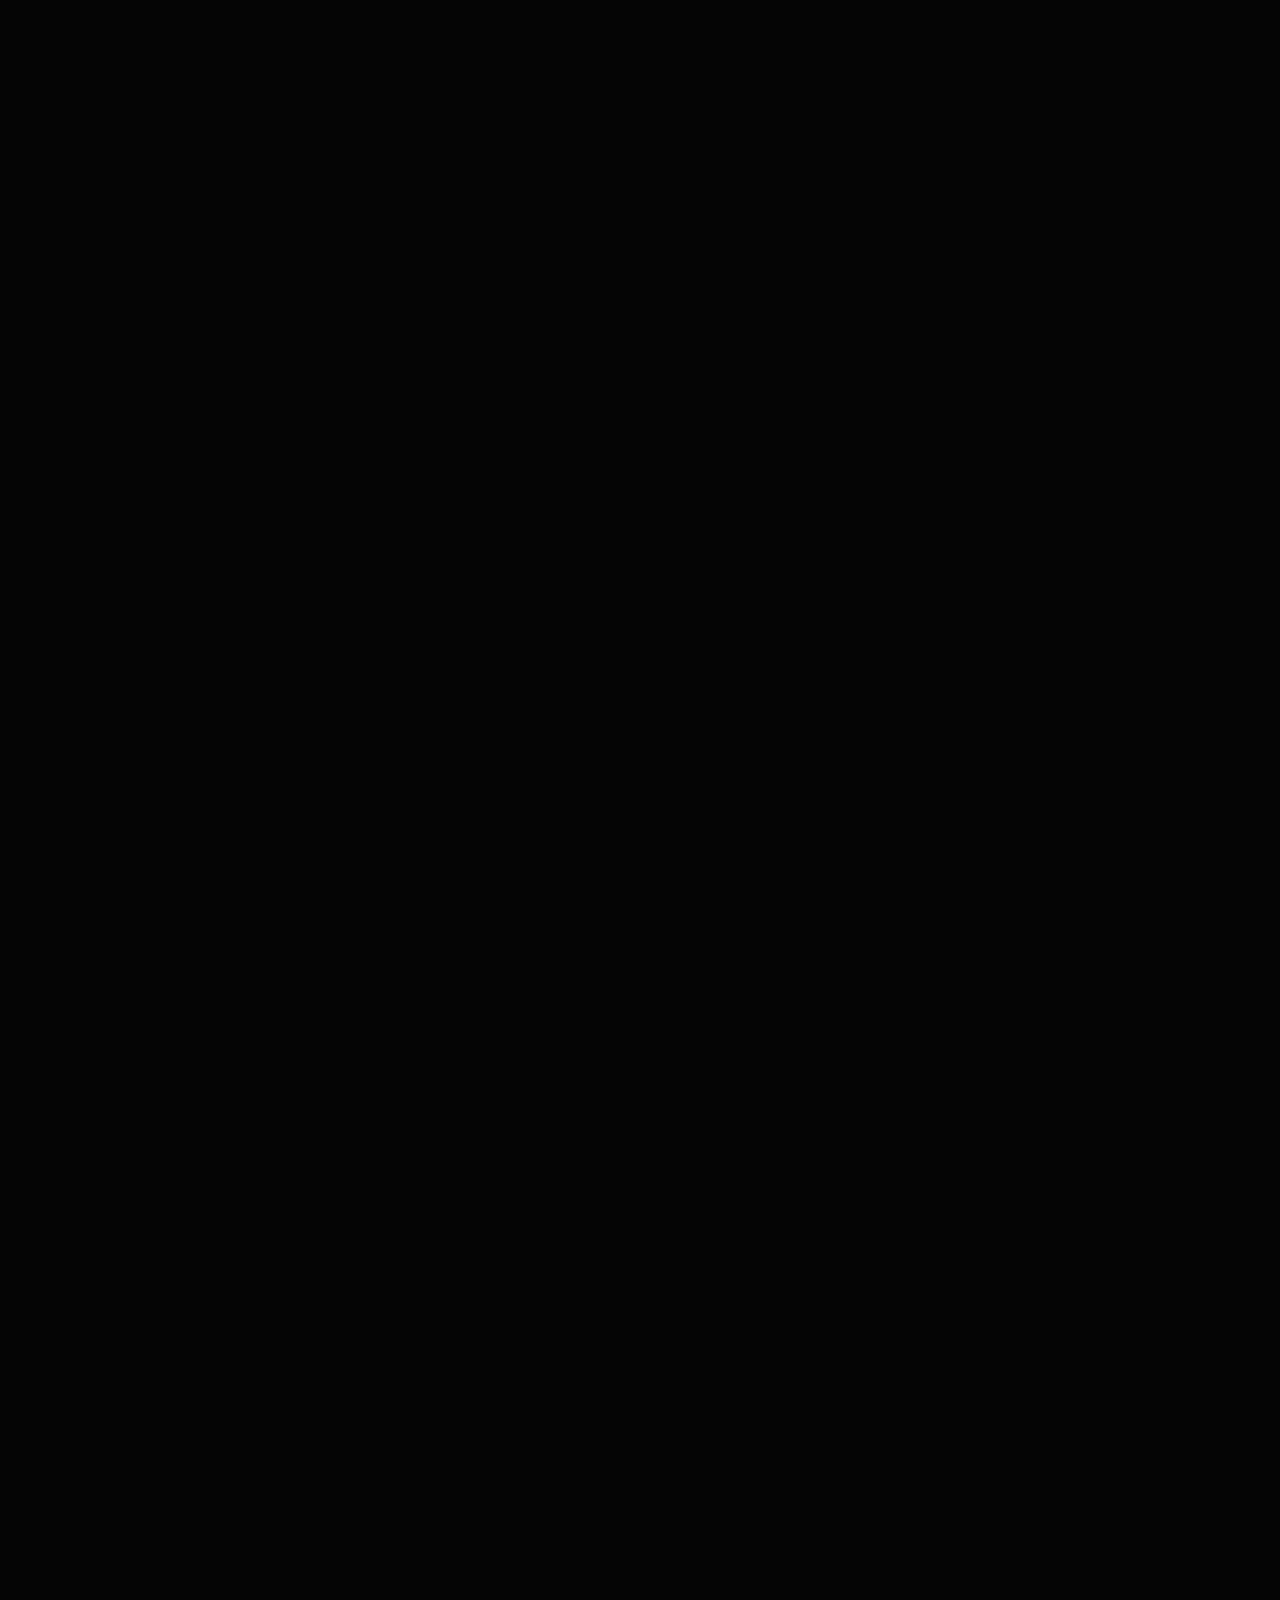
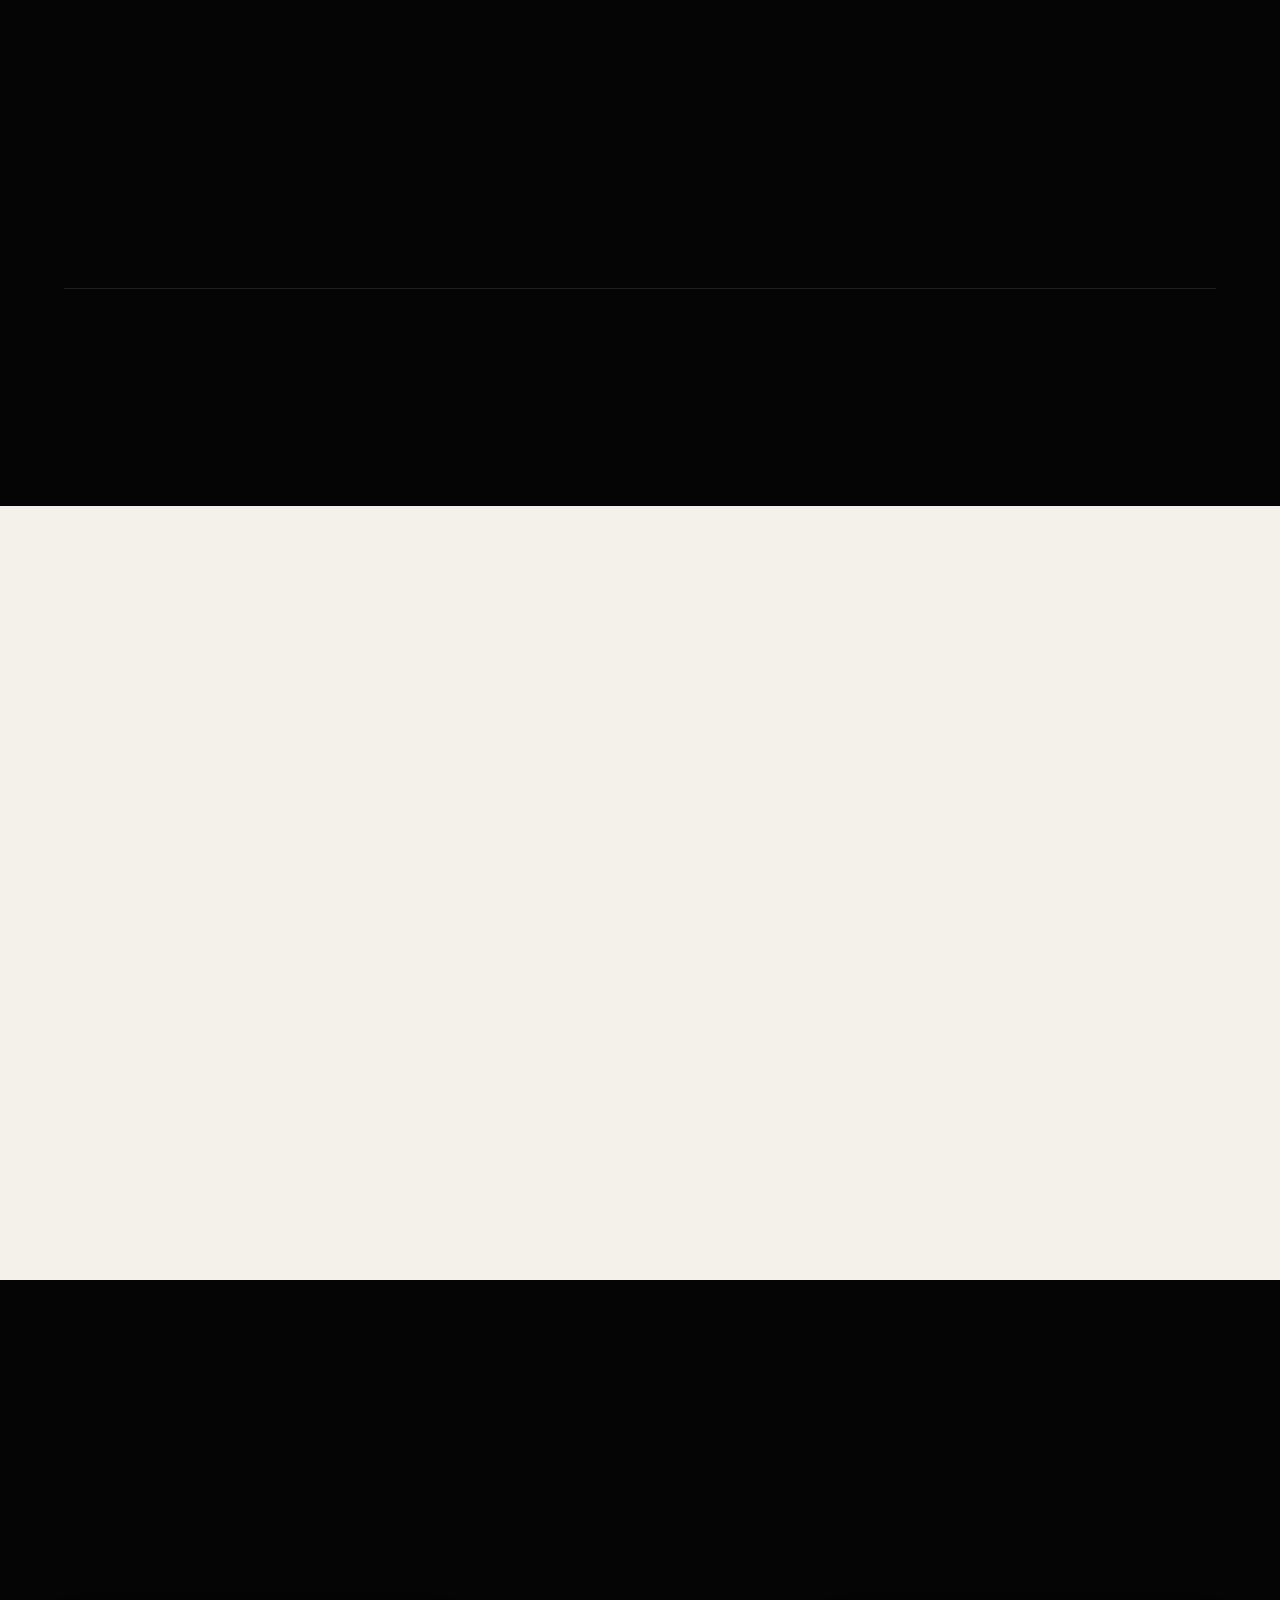
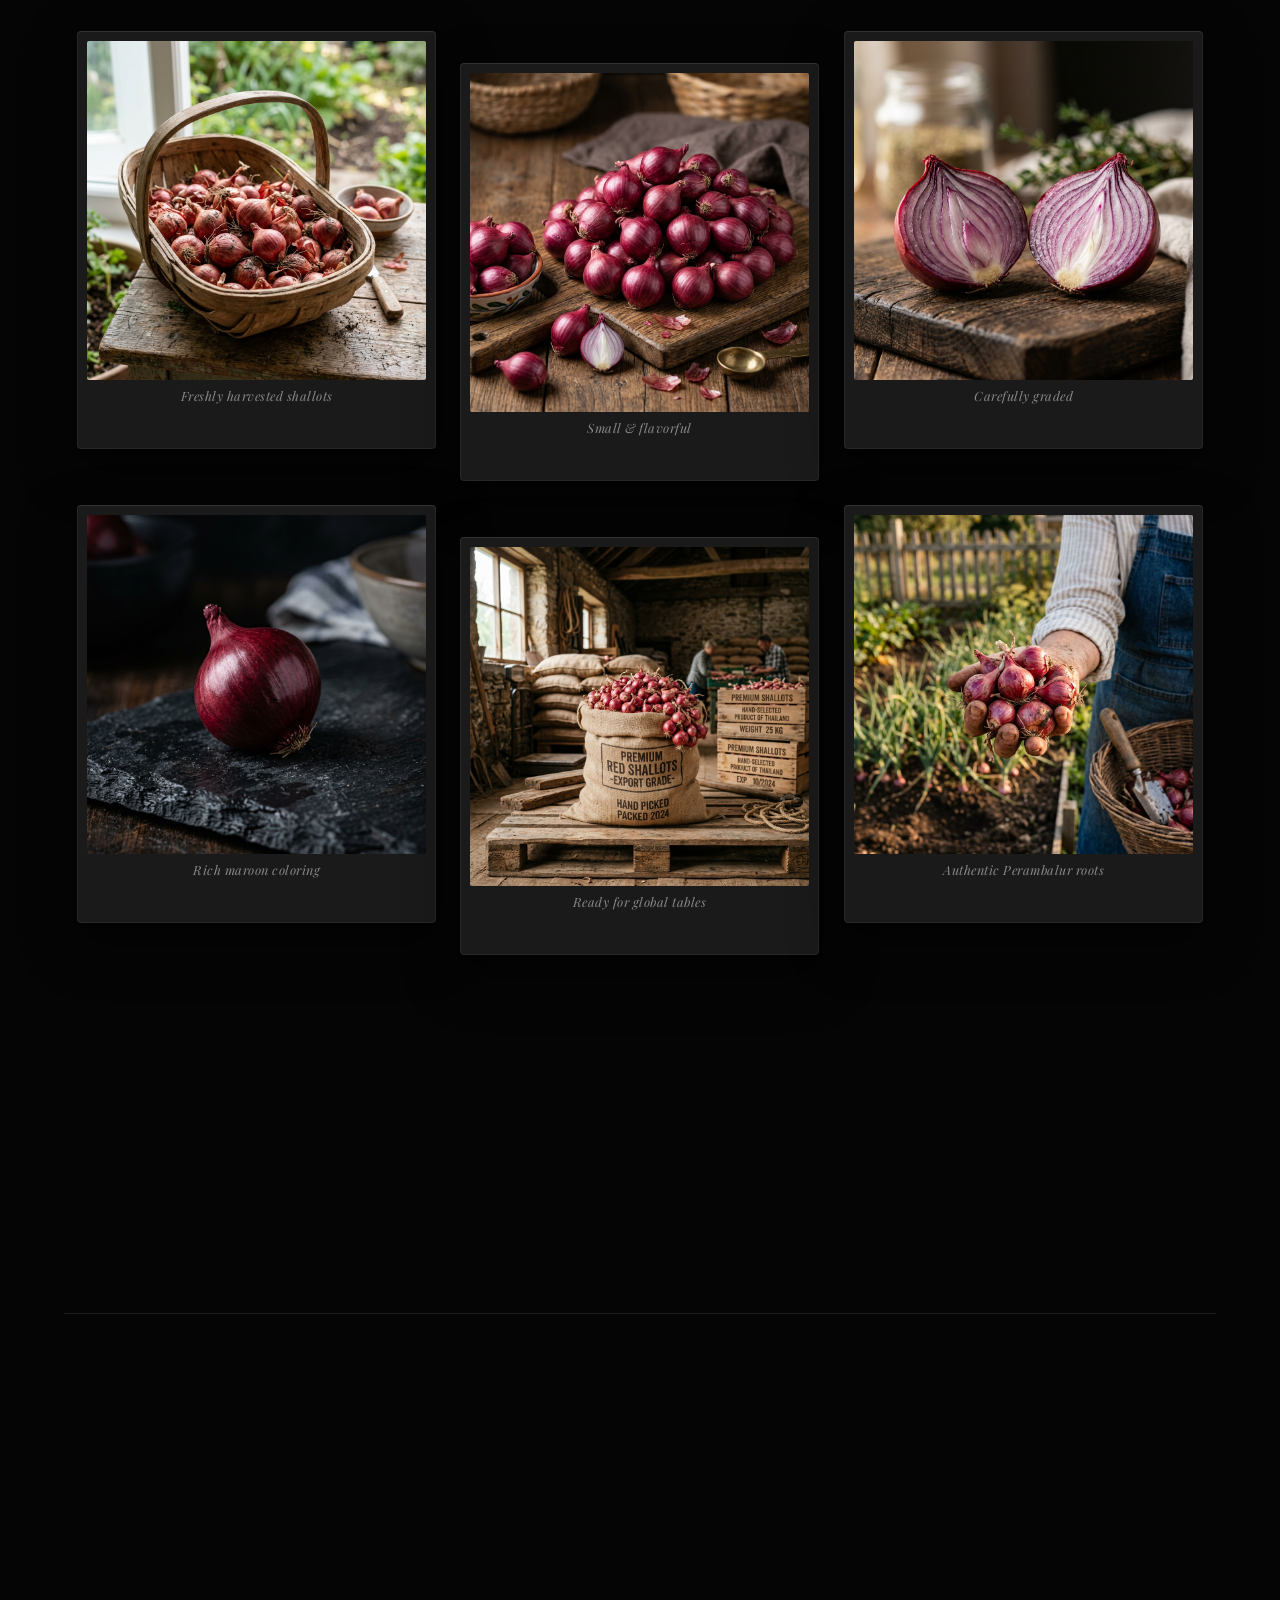
==== index.html @ 64f45d32 "Hero: scroll-triggered text-to-logo transition with sticky section" ====
<!DOCTYPE html>
<html lang="en">
<head>
    <meta charset="UTF-8">
    <meta name="viewport" content="width=device-width, initial-scale=1.0, maximum-scale=1.0, user-scalable=no">
    <title>MRS Onion & Co | Premium Indian Shallots</title>
    <meta name="description" content="MRS Onion & Co — GI Tagged Perambalur Shallots. Premium export-quality Indian shallots since 1988. Serving Singapore, Sri Lanka, USA & Canada.">

    <!-- Fonts -->
    <link rel="preconnect" href="https://fonts.googleapis.com">
    <link rel="preconnect" href="https://fonts.gstatic.com" crossorigin>
    <link href="https://fonts.googleapis.com/css2?family=Inter:wght@200;300;400;500;700;800&family=Playfair+Display:ital,wght@1,500&display=swap" rel="stylesheet">

    <!-- Stylesheet -->
    <link rel="stylesheet" href="style.css">
</head>
<body>

    <!-- ════════════════════════════════════════════
         FILM GRAIN OVERLAY
         ════════════════════════════════════════════ -->
    <div class="grain-overlay" aria-hidden="true"></div>

    <!-- ════════════════════════════════════════════
         LOADER
         ════════════════════════════════════════════ -->
    <div class="loader" id="loader">
        <div class="loader-brand">
            <div class="loader-text">
                <span>M</span><span>R</span><span>S</span><span>.</span>
            </div>
            <div class="loader-sub">Since 1988</div>
        </div>
    </div>

    <!-- ════════════════════════════════════════════
         NAVIGATION
         ════════════════════════════════════════════ -->
    <nav class="navbar" id="navbar">
        <div class="nav-logo">
            <img src="mrsonion logo.png" alt="MRS Onion & Co. Logo" class="nav-logo-img" width="90" height="90" fetchpriority="high">
        </div>
        <div class="nav-links">
            <a href="#process" class="nav-link">Process</a>
            <a href="#export" class="nav-link">Export</a>
            <a href="https://wa.me/919551545786?text=Hi%20MRS%20Onion%20%26%20Co%2C%20I'm%20interested%20in%20your%20premium%20shallots." target="_blank" class="nav-link">Contact</a>
        </div>
    </nav>

    <!-- ════════════════════════════════════════════
         HERO — STATIC WITH SCROLL LOGO REVEAL
         ════════════════════════════════════════════ -->
    <section class="hero-section" id="hero">
        <div class="hero-sticky">
            <div class="hero-bg">
                <img src="sorted_shallots_1780914150598.png" alt="Premium Perambalur Shallots" class="hero-bg-img">
            </div>
            <div class="hero-overlay"></div>

            <!-- Text content (fades out on scroll) -->
            <div class="hero-content">
                <div class="premium-badge">✦ GI Tagged Certified</div>
                <h1 class="huge-text hero-title">MRS Onion<br>& Co.</h1>
                <div class="hero-since">Since 1988</div>
                <p class="hero-tagline">Premium Export-Quality Perambalur Shallots</p>
            </div>

            <!-- Logo (fades in on scroll) -->
            <div class="hero-logo-center">
                <img src="mrsonion logo.png" alt="MRS Onion & Co. Logo" class="hero-logo-big">
            </div>

            <div class="scroll-indicator">
                <span class="scroll-indicator-text">Scroll</span>
                <div class="scroll-indicator-line"></div>
            </div>
        </div>
    </section>

    <!-- ════════════════════════════════════════════
         QUALITY & ORIGIN
         ════════════════════════════════════════════ -->
    <section class="section quality-section">
        <div class="reveal-text">
            <h2 class="title-large">Authenticity<br>You Can Trust.</h2>
        </div>

        <div class="process-list">
            <div class="process-step reveal-text">
                <span>GI Tagged</span>
                <h3>Perambalur Shallots</h3>
                <p>Geographical Indication Certified, ensuring the absolute highest regional authenticity.</p>
            </div>
            <div class="process-step reveal-text">
                <span>Direct</span>
                <h3>Authentic Farms</h3>
                <p>Procured straight from heritage-rich agricultural lands with zero intermediaries.</p>
            </div>
            <div class="process-step reveal-text">
                <span>Natural</span>
                <h3>Consistent Quality</h3>
                <p>Cultivated with natural integrity to deliver unwavering, export-grade perfection.</p>
            </div>
        </div>
    </section>

    <!-- ════════════════════════════════════════════
         STORY
         ════════════════════════════════════════════ -->
    <section class="section story-section">
        <div class="story-content">
            <h2 class="title-large reveal-text">Legacy of<br>Purity.</h2>
            <p class="text-body reveal-text">
                Agriculture is our heritage. Sourcing directly from the rich soils of Perambalur, we've established an uncompromising standard for small Indian shallots. No shortcuts, just pure, consistent quality cultivated over generations and perfected for the global market.
            </p>
        </div>
        <div class="story-media reveal-img">
            <img src="https://mrsonion.netlify.app/farm_origin.png" alt="Perambalur Farm Origins" class="parallax-inner" loading="lazy" width="800" height="500">
        </div>
    </section>

    <!-- ════════════════════════════════════════════
         ONION ALBUM GALLERY
         ════════════════════════════════════════════ -->
    <section id="gallery" class="album-gallery-section">
        <div class="album-gallery-header reveal-text">
            <h2 class="title-large">The Onion,<br>Up Close.</h2>
            <p class="text-body">Straight from the fields of Perambalur.</p>
        </div>

        <div class="album-grid">
            <div class="album-card" data-rotate="-6">
                <div class="album-inner">
                    <div class="album-photo-wrap">
                        <img src="fresh_shallots_1780914136486.png" alt="Fresh shallots close up" loading="lazy">
                    </div>
                    <div class="album-caption">Freshly harvested shallots</div>
                </div>
            </div>
            <div class="album-card" data-rotate="4">
                <div class="album-inner">
                    <div class="album-photo-wrap">
                        <img src="sorted_shallots_1780914150598.png" alt="Small red onions" loading="lazy">
                    </div>
                    <div class="album-caption">Small & flavorful</div>
                </div>
            </div>
            <div class="album-card" data-rotate="-3">
                <div class="album-inner">
                    <div class="album-photo-wrap">
                        <img src="shallot_layers_1780914162729.png" alt="Shallots sorted" loading="lazy">
                    </div>
                    <div class="album-caption">Carefully graded</div>
                </div>
            </div>
            <div class="album-card" data-rotate="5">
                <div class="album-inner">
                    <div class="album-photo-wrap">
                        <img src="pearl_onion_1780914174921.png" alt="Pearl onions" loading="lazy">
                    </div>
                    <div class="album-caption">Rich maroon coloring</div>
                </div>
            </div>
            <div class="album-card" data-rotate="-5">
                <div class="album-inner">
                    <div class="album-photo-wrap">
                        <img src="shallots_sack_1780914188273.png" alt="Export shallots" loading="lazy">
                    </div>
                    <div class="album-caption">Ready for global tables</div>
                </div>
            </div>
            <div class="album-card" data-rotate="3">
                <div class="album-inner">
                    <div class="album-photo-wrap">
                        <img src="authentic_shallots_1780914200815.png" alt="Authentic Perambalur shallots" loading="lazy">
                    </div>
                    <div class="album-caption">Authentic Perambalur roots</div>
                </div>
            </div>
        </div>
    </section>


    <!-- ════════════════════════════════════════════
         THE PROCESS
         ════════════════════════════════════════════ -->
    <section id="process" class="section process-section">
        <div class="reveal-text">
            <h2 class="title-large">The Process.</h2>
            <p class="text-body">From native soil to global distribution.</p>
        </div>

        <div class="process-list">
            <div class="process-step reveal-text">
                <span>01</span>
                <h3>Cultivation</h3>
                <p>Grown organically using traditional farming techniques in the fertile fields of Perambalur, ensuring rich flavor.</p>
            </div>
            <div class="process-step reveal-text">
                <span>02</span>
                <h3>Selection</h3>
                <p>Meticulously hand-picked and sorted to guarantee uniform sizing, deep maroon coloring, and ideal texture.</p>
            </div>
            <div class="process-step reveal-text">
                <span>03</span>
                <h3>Packaging</h3>
                <p>Carefully packed in export-grade mesh enclosures under strict quality control to maintain absolute freshness.</p>
            </div>
            <div class="process-step reveal-text">
                <span>04</span>
                <h3>Distribution</h3>
                <p>Exported through optimized supply chains via Chennai to premier markets across the globe.</p>
            </div>
        </div>
    </section>

    <!-- ════════════════════════════════════════════
         PRODUCT SHOWCASE
         ════════════════════════════════════════════ -->
    <section class="section product-section">
        <div class="reveal-text">
            <h2 class="title-large">Unrivaled<br>Selection.</h2>
        </div>

        <div class="product-grid">
            <div class="product-card reveal-img">
                <img src="https://mrsonion.netlify.app/product_onions.png" alt="Premium Shallots" class="parallax-inner" loading="lazy" width="800" height="1000">
                <div class="product-label">Rich Color</div>
            </div>
            <div class="product-card reveal-img">
                <img src="https://mrsonion.netlify.app/onion_overhead.png" alt="Perfect Shape" class="parallax-inner" loading="lazy" width="800" height="1000">
                <div class="product-label">Consistent Size</div>
            </div>
        </div>
    </section>

    <!-- ════════════════════════════════════════════
         PHILOSOPHY — HANDWRITING REVEAL
         ════════════════════════════════════════════ -->
    <section class="philosophy-section" id="philosophy-section">
        <div class="handwrite-container">
            <div class="handwrite-line">
                <span class="hw-word">"Excellence</span>
                <span class="hw-word">is</span>
                <span class="hw-word">not</span>
                <span class="hw-word">an</span>
                <span class="hw-word">act,</span>
            </div>
            <div class="handwrite-line">
                <span class="hw-word">but</span>
                <span class="hw-word">a</span>
                <span class="hw-word">harvest.</span>
            </div>
            <div class="handwrite-line">
                <span class="hw-word">Quality</span>
                <span class="hw-word">strictly</span>
                <span class="hw-word">begins</span>
            </div>
            <div class="handwrite-line">
                <span class="hw-word">at</span>
                <span class="hw-word">the</span>
                <span class="hw-word">root."</span>
            </div>
        </div>
    </section>

    <!-- ════════════════════════════════════════════
         SERVICES & DISTRIBUTION
         ════════════════════════════════════════════ -->
    <section class="section">
        <div class="reveal-text">
            <h2 class="title-large">Serving<br>Across Markets.</h2>
        </div>

        <div class="services-grid">
            <div class="service-card reveal-text">
                <h3>Export Quality Supply</h3>
            </div>
            <div class="service-card reveal-text">
                <h3>Domestic Distribution</h3>
            </div>
            <div class="service-card reveal-text">
                <h3>Supermarkets & Retail Chains</h3>
            </div>
            <div class="service-card reveal-text">
                <h3>Catering & Bulk Supply</h3>
            </div>
            <div class="service-card reveal-text">
                <h3>Home Delivery Services</h3>
            </div>
        </div>
    </section>

    <!-- ════════════════════════════════════════════
         PACKAGING & EXPORT
         ════════════════════════════════════════════ -->
    <section class="section packaging-section">
        <div class="packaging-container">
            <div class="packaging-media reveal-img">
                <div style="aspect-ratio: 4/5; overflow: hidden; border-radius: 8px;">
                    <img src="https://mrsonion.netlify.app/sack_top_view.png" alt="Export Packaging" style="width: 100%; height: 110%; object-fit: cover; transition: transform 1.5s ease;" class="parallax-inner" loading="lazy" width="800" height="1000">
                </div>
            </div>
            <div class="packaging-content">
                <h2 class="title-large reveal-text" style="margin-bottom: 3rem;">Designed for<br>Global Standards.</h2>
                <div class="packaging-list">
                    <div class="packaging-feature reveal-text">
                        <h3>Custom Packaging Solutions</h3>
                        <p>The onions can be customized, custom packed and graded according to the buyer's unique requirements, ensuring maximum satisfaction across all retail spaces.</p>
                    </div>
                    <div class="packaging-feature reveal-text">
                        <h3>Export-Ready Handling</h3>
                        <p>Specialized logistics and superior mesh enclosures preparing our shallots for pristine international transit.</p>
                    </div>
                    <div class="packaging-feature reveal-text">
                        <h3>Quality Preservation</h3>
                        <p>Climate-controlled routing and rigid grading preserves the intense flavor and absolute freshness at every single stage.</p>
                    </div>
                </div>
            </div>
        </div>
    </section>

    <!-- ════════════════════════════════════════════
         GLOBAL PRESENCE (Export)
         ════════════════════════════════════════════ -->
    <section id="export" class="section export-section">
        <div class="reveal-text">
            <h2 class="title-large">Exporting<br>Excellence.</h2>
        </div>

        <div class="destinations-list">
            <div class="destination-item reveal-text">
                Singapore <span>01.</span>
            </div>
            <div class="destination-item reveal-text">
                Sri Lanka <span>02.</span>
            </div>
            <div class="destination-item reveal-text">
                USA <span>03.</span>
            </div>
            <div class="destination-item reveal-text">
                Canada <span>04.</span>
            </div>
        </div>
    </section>

    <!-- ════════════════════════════════════════════
         CONTACT & FOOTER
         ════════════════════════════════════════════ -->
    <footer id="contact" class="footer-section">
        <div class="contact-grid">
            <div class="contact-col reveal-text">
                <div class="contact-col-title">Headquarters</div>
                <div class="contact-detail">1/309, East street,</div>
                <div class="contact-detail">Nattarmangalam post,</div>
                <div class="contact-detail">Perambalur 621104</div>
                <a href="https://www.google.com/maps/search/?api=1&query=1%2F309+East+Street+Nattarmangalam+Perambalur+621104+Tamil+Nadu" target="_blank" class="btn-location">
                    <svg viewBox="0 0 24 24" fill="none" stroke="currentColor" stroke-width="2" stroke-linecap="round" stroke-linejoin="round">
                        <path d="M12 2C8.13 2 5 5.13 5 9c0 5.25 7 13 7 13s7-7.75 7-13c0-3.87-3.13-7-7-7z"/>
                        <circle cx="12" cy="9" r="2.5"/>
                    </svg>
                    View on Google Maps
                </a>
            </div>

            <div class="contact-col reveal-text">
                <div class="contact-col-title">Direct Contact</div>
                <div class="contact-detail">
                    <a href="mailto:mrshanmugaraj8@gmail.com" class="contact-link">mrshanmugaraj8@gmail.com</a>
                </div>

                <div class="contact-form">
                    <input type="text" id="waName" placeholder="Customer Name" class="contact-input">
                    <input type="text" id="waPhone" placeholder="Phone Number" class="contact-input">
                    <input type="text" id="waAddress" placeholder="Address" class="contact-input">
                    <textarea id="waDesc" placeholder="Description of Requirements" class="contact-input" style="min-height: 100px; resize: vertical;"></textarea>

                    <button onclick="sendToWhatsapp()" class="btn-whatsapp">
                        <svg viewBox="0 0 24 24">
                            <path d="M17.472 14.382c-.297-.149-1.758-.867-2.03-.967-.273-.099-.471-.148-.67.15-.197.297-.767.966-.94 1.164-.173.199-.347.223-.644.075-.297-.15-1.255-.463-2.39-1.475-.883-.788-1.48-1.761-1.653-2.059-.173-.297-.018-.458.13-.606.134-.133.298-.347.446-.52.149-.174.198-.298.298-.497.099-.198.05-.371-.025-.52-.075-.149-.669-1.612-.916-2.207-.242-.579-.487-.5-.669-.51a12.8 12.8 0 0 0-.57-.01c-.198 0-.52.074-.792.372-.272.297-1.04 1.016-1.04 2.479 0 1.462 1.065 2.875 1.213 3.074.149.198 2.096 3.2 5.077 4.487.709.306 1.262.489 1.694.625.712.227 1.36.195 1.871.118.571-.085 1.758-.719 2.006-1.413.248-.694.248-1.289.173-1.413-.074-.124-.272-.198-.57-.347m-5.421 7.403h-.004a9.87 9.87 0 0 1-5.031-1.378l-.361-.214-3.741.982.998-3.648-.235-.374a9.86 9.86 0 0 1-1.51-5.26c.001-5.45 4.436-9.884 9.888-9.884 2.64 0 5.122 1.03 6.988 2.898a9.825 9.825 0 0 1 2.893 6.994c-.003 5.45-4.437 9.884-9.885 9.884m8.413-18.297A11.815 11.815 0 0 0 12.05 0C5.495 0 .16 5.335.157 11.892c0 2.096.547 4.142 1.588 5.945L.057 24l6.305-1.654a11.882 11.882 0 0 0 5.683 1.448h.005c6.554 0 11.89-5.335 11.893-11.893a11.821 11.821 0 0 0-3.48-8.413Z"/>
                        </svg>
                        Send Inquiry via WhatsApp
                    </button>
                </div>
            </div>
        </div>

        <div class="footer-bottom reveal-text">
            <div>&copy; 2026 MRS Onion & Co. All Rights Reserved.</div>
            <div>Built for the Global Market</div>
        </div>
    </footer>

    <!-- ════════════════════════════════════════════
         SCRIPTS — CDN Libraries + App Script
         ════════════════════════════════════════════ -->
    <!-- Lenis Smooth Scroll -->
    <script src="https://cdn.jsdelivr.net/npm/@studio-freight/lenis@1.0.39/dist/lenis.min.js"></script>
    <!-- GSAP Core + ScrollTrigger -->
    <script src="https://cdnjs.cloudflare.com/ajax/libs/gsap/3.12.5/gsap.min.js"></script>
    <script src="https://cdnjs.cloudflare.com/ajax/libs/gsap/3.12.5/ScrollTrigger.min.js"></script>
    <!-- App Script -->
    <script src="script.js"></script>

</body>
</html>
---- style.css ----
/* ═══════════════════════════════════════════════════════
   MRS Onion & Co. — Premium Scroll-Triggered Website
   ═══════════════════════════════════════════════════════ */

/* --- Design Tokens --- */
:root {
    --maroon: #2d0a0a;
    --black: #050505;
    --dark-gray: #111111;
    --beige: #f4f0ea;
    --gray: #888888;
    --gold: #d4af37;
    --gold-dim: rgba(212, 175, 55, 0.4);
    --gold-bg: rgba(212, 175, 55, 0.05);
    --white-5: rgba(255,255,255,0.05);
    --white-10: rgba(255,255,255,0.1);
}

/* ── Global Reset ── */
*, *::before, *::after {
    margin: 0;
    padding: 0;
    box-sizing: border-box;
}

html {
    height: auto;
}

html.lenis, html.lenis body {
    height: auto;
}

.lenis.lenis-smooth {
    scroll-behavior: auto !important;
}

.lenis.lenis-smooth [data-lenis-prevent] {
    overscroll-behavior: contain;
}

.lenis.lenis-stopped {
    overflow: hidden;
}

.lenis.lenis-scrolling iframe {
    pointer-events: none;
}

body {
    font-family: 'Inter', sans-serif;
    background-color: var(--black);
    color: var(--beige);
    line-height: 1.4;
    overflow-x: hidden;
    -webkit-font-smoothing: antialiased;
    -moz-osx-font-smoothing: grayscale;
}

a {
    color: inherit;
    text-decoration: none;
}

/* ═══════════════════════════════════════════════════════
   LOADER
   ═══════════════════════════════════════════════════════ */
.loader {
    position: fixed;
    inset: 0;
    background-color: var(--black);
    z-index: 10000;
    display: flex;
    flex-direction: column;
    align-items: center;
    justify-content: center;
    gap: 3rem;
}

.loader-brand {
    display: flex;
    flex-direction: column;
    align-items: center;
    gap: 0.5rem;
}

.loader-text {
    font-size: 2rem;
    font-weight: 800;
    letter-spacing: 8px;
    color: var(--beige);
    text-transform: uppercase;
    overflow: hidden;
}

.loader-text span {
    display: inline-block;
    transform: translateY(110%);
}

.loader-sub {
    font-family: 'Playfair Display', serif;
    font-style: italic;
    font-size: 1rem;
    color: var(--gold);
    letter-spacing: 2px;
    opacity: 0;
}

.loader-progress {
    display: flex;
    flex-direction: column;
    align-items: center;
    gap: 1rem;
    opacity: 0;
}

.loader-bar-track {
    width: 200px;
    height: 1px;
    background: var(--white-10);
    border-radius: 1px;
    overflow: hidden;
}

.loader-bar-fill {
    width: 0%;
    height: 100%;
    background: linear-gradient(90deg, var(--gold), var(--beige));
    border-radius: 1px;
    transition: width 0.15s ease;
}

.loader-percent {
    font-size: 0.7rem;
    letter-spacing: 4px;
    color: var(--gray);
    font-weight: 300;
    font-variant-numeric: tabular-nums;
}

/* ═══════════════════════════════════════════════════════
   NAVIGATION
   ═══════════════════════════════════════════════════════ */
.navbar {
    position: fixed;
    top: 0;
    left: 0;
    width: 100%;
    padding: 1.5rem 5vw;
    display: flex;
    flex-wrap: wrap;
    justify-content: space-between;
    align-items: center;
    gap: 1rem;
    z-index: 1000;
    color: #ffffff;
    transition: padding 0.5s ease;
}

.nav-logo {
    display: flex;
    flex-direction: row;
    flex-wrap: wrap;
    align-items: baseline;
    gap: 0.5rem;
    font-weight: 800;
    font-size: clamp(1.5rem, 6vw, 2.2rem);
    letter-spacing: 1px;
    text-transform: uppercase;
}

.nav-logo-sub {
    font-family: 'Playfair Display', serif;
    font-style: italic;
    color: var(--gold);
    font-size: clamp(1.2rem, 4.5vw, 1.8rem);
    font-weight: 600;
    text-transform: none;
    letter-spacing: 0;
}

.nav-links {
    display: flex;
    flex-wrap: wrap;
    gap: 1.5rem;
    mix-blend-mode: difference;
    color: #ffffff;
}

.nav-link {
    font-size: 0.75rem;
    font-weight: 500;
    text-decoration: none;
    color: inherit;
    letter-spacing: 1px;
    text-transform: uppercase;
    position: relative;
}

.nav-link::after {
    content: '';
    position: absolute;
    bottom: -4px;
    left: 0;
    width: 0;
    height: 1px;
    background: currentColor;
    transition: width 0.4s ease;
}

.nav-link:hover::after {
    width: 100%;
}

/* ═══════════════════════════════════════════════════════
   HERO SECTION — SCROLL LOGO REVEAL
   ═══════════════════════════════════════════════════════ */

/* Tall section gives scroll room for the transition */
.hero-section {
    position: relative;
    width: 100%;
    height: calc(100vh + 700px);
}

/* Sticky viewport — stays pinned while hero scrolls */
.hero-sticky {
    position: sticky;
    top: 0;
    width: 100%;
    height: 100vh;
    min-height: 600px;
    overflow: hidden;
    display: flex;
    align-items: center;
    justify-content: center;
}

.hero-bg {
    position: absolute;
    inset: 0;
    z-index: 0;
}

.hero-bg-img {
    width: 100%;
    height: 100%;
    object-fit: cover;
    object-position: center;
    filter: brightness(0.55) saturate(1.2);
    transform: scale(1.05);
}

.hero-overlay {
    position: absolute;
    inset: 0;
    z-index: 1;
    background: linear-gradient(
        160deg,
        rgba(5,5,5,0.55) 0%,
        rgba(5,5,5,0.25) 50%,
        rgba(5,5,5,0.75) 100%
    );
}

.hero-content {
    position: absolute;
    inset: 0;
    z-index: 2;
    display: flex;
    flex-direction: column;
    align-items: center;
    justify-content: center;
    text-align: center;
    gap: 1rem;
    padding: 2rem;
}

.hero-title {
    color: #ffffff;
    text-shadow: 0 4px 40px rgba(0,0,0,0.5);
    margin-top: 0.5rem;
}

.hero-since {
    font-family: 'Playfair Display', serif;
    font-style: italic;
    font-size: clamp(1.4rem, 4vw, 2.2rem);
    color: var(--gold);
    letter-spacing: 3px;
}

.hero-tagline {
    font-size: clamp(0.7rem, 2vw, 0.9rem);
    font-weight: 300;
    color: rgba(255,255,255,0.65);
    letter-spacing: 3px;
    text-transform: uppercase;
    margin-top: 0.25rem;
}

/* Logo — hidden initially, revealed on scroll */
.hero-logo-center {
    position: absolute;
    inset: 0;
    z-index: 3;
    display: flex;
    align-items: center;
    justify-content: center;
    pointer-events: none;
}

.hero-logo-big {
    width: clamp(180px, 28vw, 300px);
    height: auto;
    object-fit: contain;
    filter: drop-shadow(0 0 60px rgba(212,175,55,0.45))
            drop-shadow(0 0 20px rgba(0,0,0,0.6));
}

/* ── Scroll Indicator ── */
.scroll-indicator {
    position: absolute;
    bottom: 2.5rem;
    left: 50%;
    transform: translateX(-50%);
    z-index: 5;
    display: flex;
    flex-direction: column;
    align-items: center;
    gap: 0.8rem;
}

.scroll-indicator-text {
    font-size: 0.62rem;
    letter-spacing: 4px;
    text-transform: uppercase;
    color: rgba(255,255,255,0.5);
    font-weight: 400;
}

.scroll-indicator-line {
    width: 1px;
    height: 40px;
    background: rgba(255,255,255,0.2);
    position: relative;
    overflow: hidden;
}

.scroll-indicator-line::after {
    content: '';
    position: absolute;
    top: -100%;
    left: 0;
    width: 100%;
    height: 100%;
    background: var(--gold);
    animation: scrollPulse 2s ease-in-out infinite;
}

@keyframes scrollPulse {
    0%   { top: -100%; }
    50%  { top: 100%; }
    100% { top: 100%; }
}

/* ═══════════════════════════════════════════════════════
   TYPOGRAPHY
   ═══════════════════════════════════════════════════════ */
.huge-text {
    font-size: clamp(2.5rem, 12vw, 9rem);
    font-weight: 800;
    letter-spacing: -0.04em;
    line-height: 1.05;
    text-transform: uppercase;
    width: 100%;
}

.title-large {
    font-size: clamp(2rem, 8vw, 5rem);
    font-weight: 700;
    letter-spacing: -0.03em;
    line-height: 1.1;
}

.text-body {
    font-size: clamp(1rem, 4vw, 1.3rem);
    font-weight: 300;
    color: var(--gray);
    max-width: 600px;
    margin-top: 1rem;
    line-height: 1.6;
}

/* ═══════════════════════════════════════════════════════
   SHARED LAYOUT
   ═══════════════════════════════════════════════════════ */
.section {
    padding: 8vh 6vw;
    position: relative;
}

.reveal-text, .reveal-img {
    visibility: hidden;
}

.premium-badge {
    display: inline-flex;
    align-items: center;
    gap: 0.5rem;
    padding: 0.4rem 1.2rem;
    border-radius: 40px;
    border: 1px solid var(--gold-dim);
    background: var(--gold-bg);
    color: var(--gold);
    font-size: 0.7rem;
    letter-spacing: 2px;
    text-transform: uppercase;
    font-weight: 600;
    backdrop-filter: blur(10px);
    -webkit-backdrop-filter: blur(10px);
}

/* ═══════════════════════════════════════════════════════
   QUALITY & ORIGIN SECTION
   ═══════════════════════════════════════════════════════ */
.quality-section {
    background-color: var(--black);
    padding: 10vh 6vw;
}

.quality-section .title-large {
    margin-bottom: 1rem;
}

/* ═══════════════════════════════════════════════════════
   STORY SECTION
   ═══════════════════════════════════════════════════════ */
.story-section {
    background-color: var(--beige);
    color: var(--black);
    display: flex;
    flex-direction: column;
    gap: 3rem;
}

.story-content .text-body {
    color: #444;
}

.story-media {
    height: 60vh;
    border-radius: 8px;
    overflow: hidden;
    position: relative;
    width: 100%;
}

.story-media img {
    width: 100%;
    height: 120%;
    object-fit: cover;
}

/* ═══════════════════════════════════════════════════════
   PROCESS SECTION
   ═══════════════════════════════════════════════════════ */
.process-section {
    background-color: var(--black);
}

.process-list {
    margin-top: 2.5rem;
    display: flex;
    flex-direction: column;
    gap: 2.5rem;
    border-left: 1px solid var(--white-10);
    padding-left: 2rem;
    margin-left: 0.5rem;
}

.process-step {
    position: relative;
}

.process-step::before {
    content: '';
    position: absolute;
    left: -2.35rem;
    top: 0.5rem;
    width: 10px;
    height: 10px;
    border-radius: 50%;
    background-color: var(--beige);
    transition: background-color 0.3s ease, box-shadow 0.3s ease;
}

.process-step:hover::before {
    background-color: var(--gold);
    box-shadow: 0 0 12px rgba(212, 175, 55, 0.6);
}

.process-step span {
    font-size: 0.8rem;
    letter-spacing: 2px;
    color: var(--gray);
    display: block;
    margin-bottom: 0.5rem;
}

.process-step h3 {
    font-size: 1.5rem;
    font-weight: 500;
    margin-bottom: 0.5rem;
}

.process-step p {
    font-size: 0.95rem;
    color: var(--gray);
    font-weight: 300;
    line-height: 1.5;
}

/* ═══════════════════════════════════════════════════════
   PRODUCT SHOWCASE
   ═══════════════════════════════════════════════════════ */
.product-section {
    background-color: var(--black);
}

.product-grid {
    display: flex;
    flex-direction: column;
    gap: 1.5rem;
    margin-top: 2rem;
}

.product-card {
    position: relative;
    aspect-ratio: 4/5;
    overflow: hidden;
    border-radius: 8px;
    width: 100%;
    cursor: pointer;
}

.product-card img {
    width: 100%;
    height: 110%;
    object-fit: cover;
    transition: transform 1.5s cubic-bezier(0.25, 0.46, 0.45, 0.94);
}

.product-card:hover img {
    transform: scale(1.05);
}

.product-label {
    position: absolute;
    bottom: 1.5rem;
    left: 1.5rem;
    font-size: 1.2rem;
    font-weight: 600;
    z-index: 2;
    transform: translateY(0);
    transition: transform 0.5s ease;
}

.product-card:hover .product-label {
    transform: translateY(-5px);
}

.product-card::after {
    content: '';
    position: absolute;
    inset: 0;
    background: linear-gradient(to top, rgba(0,0,0,0.7) 0%, transparent 50%);
    z-index: 1;
}

/* ═══════════════════════════════════════════════════════
   PHILOSOPHY SECTION
   ═══════════════════════════════════════════════════════ */
.philosophy-section {
    background-color: #8B3040;
    text-align: center;
    display: flex;
    flex-direction: column;
    align-items: center;
    justify-content: center;
    padding: 12vh 6vw;
    min-height: 80vh;
    position: relative;
    overflow: hidden;
}

.handwrite-container {
    max-width: 1000px;
    width: 100%;
    display: flex;
    flex-direction: column;
    align-items: center;
    gap: 0.15em;
}

.handwrite-line {
    display: flex;
    flex-wrap: wrap;
    justify-content: center;
    gap: 0 0.35em;
}

.hw-word {
    font-family: 'Playfair Display', serif;
    font-style: italic;
    font-size: clamp(1.8rem, 7vw, 5rem);
    line-height: 1.3;
    color: var(--beige);
    display: inline-block;
    opacity: 0;
    transform: translateY(12px);
    clip-path: inset(0 100% 0 0);
    transition: none;
}

/* "Written" state — applied by GSAP */
.hw-word.hw-revealed {
    opacity: 1;
    transform: translateY(0);
    clip-path: inset(0 0% 0 0);
}

/* ═══════════════════════════════════════════════════════
   SERVICES & DISTRIBUTION
   ═══════════════════════════════════════════════════════ */
.services-grid {
    display: grid;
    grid-template-columns: 1fr;
    gap: 1rem;
    margin-top: 3rem;
}

.service-card {
    padding: 2rem;
    border: 1px solid var(--white-5);
    background: rgba(255,255,255,0.02);
    border-radius: 8px;
    transition: transform 0.5s cubic-bezier(0.25, 0.46, 0.45, 0.94),
                background 0.4s ease,
                border-color 0.4s ease;
}

.service-card:hover {
    transform: translateY(-5px);
    background: rgba(255,255,255,0.05);
    border-color: var(--gold-dim);
}

.service-card h3 {
    font-size: 1.1rem;
    font-weight: 500;
    color: var(--beige);
}

/* ═══════════════════════════════════════════════════════
   PACKAGING SECTION
   ═══════════════════════════════════════════════════════ */
.packaging-section {
    background-color: var(--black);
}

.packaging-container {
    display: flex;
    flex-direction: column;
    gap: 3rem;
    margin-top: 3rem;
}

.packaging-list {
    display: flex;
    flex-direction: column;
    gap: 2.5rem;
}

.packaging-feature h3 {
    font-size: 1.3rem;
    font-weight: 500;
    margin-bottom: 0.5rem;
    color: var(--beige);
}

.packaging-feature p {
    font-size: 0.95rem;
    color: var(--gray);
    font-weight: 300;
    line-height: 1.6;
}

/* ═══════════════════════════════════════════════════════
   EXPORT SECTION
   ═══════════════════════════════════════════════════════ */
.export-section {
    background-color: var(--dark-gray);
    padding-bottom: 8vh;
}

.destinations-list {
    display: flex;
    flex-direction: column;
    margin: 2rem auto 0;
    border-top: 1px solid var(--white-10);
}

.destination-item {
    display: flex;
    align-items: center;
    justify-content: space-between;
    padding: 1.5rem 0;
    border-bottom: 1px solid var(--white-10);
    font-size: clamp(1.5rem, 6vw, 3rem);
    font-weight: 600;
    text-transform: uppercase;
    color: var(--gray);
    transition: color 0.4s ease, padding-left 0.4s ease;
    cursor: default;
}

.destination-item:hover {
    color: var(--beige);
    padding-left: 1rem;
}

.destination-item span {
    font-size: 0.8rem;
    font-weight: 300;
    letter-spacing: 2px;
    color: var(--gold);
    opacity: 0;
    transition: opacity 0.4s ease;
}

.destination-item:hover span {
    opacity: 1;
}

/* ═══════════════════════════════════════════════════════
   FOOTER / CONTACT
   ═══════════════════════════════════════════════════════ */
.footer-section {
    background-color: var(--black);
    padding: 8vh 6vw 2vh;
    display: flex;
    flex-direction: column;
}

.contact-grid {
    display: flex;
    flex-direction: column;
    gap: 3rem;
    margin-bottom: 6vh;
}

.contact-col-title {
    font-size: 0.8rem;
    text-transform: uppercase;
    letter-spacing: 2px;
    color: var(--gray);
    margin-bottom: 1rem;
}

.contact-detail {
    font-size: clamp(1.2rem, 5vw, 2rem);
    font-weight: 400;
    margin-bottom: 0.5rem;
    line-height: 1.4;
}

.contact-link {
    color: var(--beige);
    text-decoration: none;
    padding-bottom: 4px;
    border-bottom: 1px solid var(--beige);
    transition: border-color 0.3s ease, color 0.3s ease;
}

.contact-link:hover {
    color: var(--gold);
    border-color: var(--gold);
}

.btn-location {
    display: inline-flex;
    align-items: center;
    gap: 0.5rem;
    margin-top: 1.2rem;
    padding: 0.7rem 1.4rem;
    border: 1px solid var(--gold-dim);
    border-radius: 50px;
    color: var(--gold);
    font-size: 0.8rem;
    font-weight: 500;
    letter-spacing: 0.5px;
    text-decoration: none;
    transition: background 0.3s ease, color 0.3s ease, border-color 0.3s ease;
}

.btn-location:hover {
    background: var(--gold);
    color: var(--black);
    border-color: var(--gold);
}

.btn-location svg {
    width: 16px;
    height: 16px;
    flex-shrink: 0;
}

.contact-form {
    display: flex;
    flex-direction: column;
    gap: 1rem;
    margin-top: 2rem;
}

.contact-input {
    padding: 1rem;
    background: rgba(255,255,255,0.03);
    border: 1px solid var(--white-10);
    color: #fff;
    border-radius: 8px;
    font-family: 'Inter', sans-serif;
    font-size: 0.9rem;
    transition: border-color 0.3s ease, background 0.3s ease;
    outline: none;
}

.contact-input:focus {
    border-color: var(--gold-dim);
    background: rgba(255,255,255,0.05);
}

.contact-input::placeholder {
    color: var(--gray);
}

.btn-whatsapp {
    display: inline-flex;
    align-items: center;
    justify-content: center;
    gap: 0.8rem;
    padding: 1rem 2rem;
    background: linear-gradient(135deg, #25D366, #128C7E);
    color: #fff;
    text-decoration: none;
    font-weight: 600;
    font-size: 0.9rem;
    letter-spacing: 1px;
    border-radius: 50px;
    margin-top: 1rem;
    border: none;
    cursor: pointer;
    font-family: 'Inter', sans-serif;
    transition: transform 0.3s ease, box-shadow 0.3s ease;
}

.btn-whatsapp:hover {
    transform: translateY(-2px);
    box-shadow: 0 8px 30px rgba(37, 211, 102, 0.3);
}

.btn-whatsapp svg {
    width: 20px;
    height: 20px;
    fill: currentColor;
}

.footer-bottom {
    display: flex;
    flex-direction: column;
    gap: 1rem;
    border-top: 1px solid var(--white-10);
    padding-top: 2rem;
    font-size: 0.75rem;
    color: var(--gray);
    text-transform: uppercase;
    letter-spacing: 1px;
    text-align: center;
}

/* ═══════════════════════════════════════════════════════
   GRAIN OVERLAY
   ═══════════════════════════════════════════════════════ */
.grain-overlay {
    position: fixed;
    inset: 0;
    pointer-events: none;
    z-index: 9999;
    opacity: 0.03;
    background-image: url("data:image/svg+xml,%3Csvg viewBox='0 0 256 256' xmlns='http://www.w3.org/2000/svg'%3E%3Cfilter id='noise'%3E%3CfeTurbulence type='fractalNoise' baseFrequency='0.9' numOctaves='4' stitchTiles='stitch'/%3E%3C/filter%3E%3Crect width='100%25' height='100%25' filter='url(%23noise)'/%3E%3C/svg%3E");
    background-repeat: repeat;
    mix-blend-mode: overlay;
}

/* ═══════════════════════════════════════════════════════
   ALBUM GALLERY SECTION
   ═══════════════════════════════════════════════════════ */
.album-gallery-section {
    background-color: var(--black);
    padding: 8vh 4vw 10vh;
    position: relative;
    overflow: hidden;
}

.album-gallery-header {
    margin-bottom: 4vh;
}

.album-gallery-header .text-body {
    margin-top: 1rem;
}

/* Always 2 columns on mobile */
.album-grid {
    display: grid;
    grid-template-columns: repeat(2, 1fr);
    gap: 0.6rem;
    width: 100%;
    margin: 0 auto;
}

@media (max-width: 767px) {
    .album-grid {
        grid-template-columns: repeat(2, 1fr) !important;
        gap: 0.5rem;
    }
}

/* Each card — no stagger offset on mobile */
.album-card {
    position: relative;
    will-change: transform, opacity;
}

.album-grid .album-card:nth-child(even) {
    margin-top: 0;
}

.album-inner {
    background: #1a1a1a;
    border-radius: 4px;
    padding: 7px;
    box-shadow:
        0 4px 6px rgba(0,0,0,0.3),
        0 20px 50px rgba(0,0,0,0.5),
        inset 0 1px 0 rgba(255,255,255,0.05);
    cursor: pointer;
    transition: box-shadow 0.4s ease;
    position: relative;
}

.album-inner::before {
    content: '';
    position: absolute;
    inset: 0;
    border-radius: 4px;
    border: 1px solid rgba(255,255,255,0.06);
    pointer-events: none;
}

.album-inner:hover {
    box-shadow:
        0 8px 15px rgba(0,0,0,0.4),
        0 30px 70px rgba(0,0,0,0.6),
        inset 0 1px 0 rgba(255,255,255,0.08);
}

/* Bulletproof square frame using padding-top trick */
.album-photo-wrap {
    position: relative;
    width: 100%;
    padding-top: 100%; /* forces 1:1 square */
    overflow: hidden;
    border-radius: 2px;
}

.album-photo-wrap img {
    position: absolute;
    top: 0;
    left: 0;
    width: 100%;
    height: 100%;
    object-fit: cover;
    display: block;
}

/* Caption sits outside/below the frame */
.album-caption {
    font-family: 'Playfair Display', serif;
    font-style: italic;
    font-size: clamp(0.6rem, 1.6vw, 0.8rem);
    color: var(--gray);
    text-align: center;
    margin-top: 0.5rem;
    letter-spacing: 0.5px;
    line-height: 1.3;
    padding: 0 4px;
}

/* Three-column on large screens with subtle stagger */
@media (min-width: 768px) {
    .album-gallery-section {
        padding: 10vh 6vw 12vh;
    }

    .album-grid {
        grid-template-columns: 1fr 1fr 1fr;
        gap: 1.5rem;
    }

    .album-grid .album-card:nth-child(3n+2) {
        margin-top: 2rem;
    }

    .album-inner {
        padding: 10px 10px 44px;
    }
}

/* ═══════════════════════════════════════════════════════
   LOGO STYLES
   ═══════════════════════════════════════════════════════ */
.nav-logo-img {
    height: clamp(60px, 15vw, 90px);
    width: auto;
    object-fit: contain;
}

.hero-reveal-logo {
    height: 250px;
    width: auto;
    object-fit: contain;
    margin-bottom: 2rem;
}

/* ═══════════════════════════════════════════════════════
   DESKTOP BREAKPOINT (≥768px)
   ═══════════════════════════════════════════════════════ */
@media (min-width: 768px) {
    .navbar {
        padding: 2.5rem 5vw;
        flex-wrap: nowrap;
        gap: 2rem;
    }

    .nav-logo {
        font-size: 2.2rem;
        flex-wrap: nowrap;
        gap: 1rem;
    }

    .nav-logo-sub {
        font-size: 1.8rem;
    }

    .nav-link {
        font-size: 0.8rem;
    }

    .section {
        padding: 8vh 5vw;
    }

    /* Story row */
    .story-section {
        flex-direction: row;
        align-items: center;
    }

    .story-content {
        flex: 1;
        padding: 2rem 0;
    }

    .story-media {
        flex: 1;
        height: 70vh;
    }

    /* Process row */
    .process-list {
        flex-direction: row;
        border-left: none;
        padding-left: 0;
        margin-left: 0;
        border-top: 1px solid var(--white-10);
        padding-top: 2rem;
    }

    .process-step::before {
        top: -3.35rem;
        left: 0;
    }

    .process-step {
        flex: 1;
        padding-right: 2rem;
    }

    /* Product row */
    .product-grid {
        flex-direction: row;
        gap: 2rem;
    }

    .product-grid .product-card:nth-child(2) {
        margin-top: 10%;
    }

    /* Services grid */
    .services-grid {
        grid-template-columns: repeat(auto-fit, minmax(200px, 1fr));
    }

    /* Packaging row */
    .packaging-container {
        flex-direction: row;
        align-items: center;
        gap: 5vw;
    }

    .packaging-content,
    .packaging-media {
        flex: 1;
    }

    /* Export */
    .destinations-list {
        max-width: 900px;
    }

    /* Contact row */
    .contact-grid {
        flex-direction: row;
        justify-content: space-between;
    }

    .footer-bottom {
        flex-direction: row;
        justify-content: space-between;
        text-align: left;
    }

    /* Desktop logo & gallery adjustments */
    .nav-logo-img { height: 120px; }
    .hero-reveal-logo { height: 350px; }
}

/* ═══════════════════════════════════════════════════════
   LARGE DESKTOP (≥1200px)
   ═══════════════════════════════════════════════════════ */
@media (min-width: 1200px) {
    .overlay-brand .huge-text {
        font-size: 8rem;
    }

    .overlay-mid .overlay-statement {
        font-size: 7rem;
    }
}
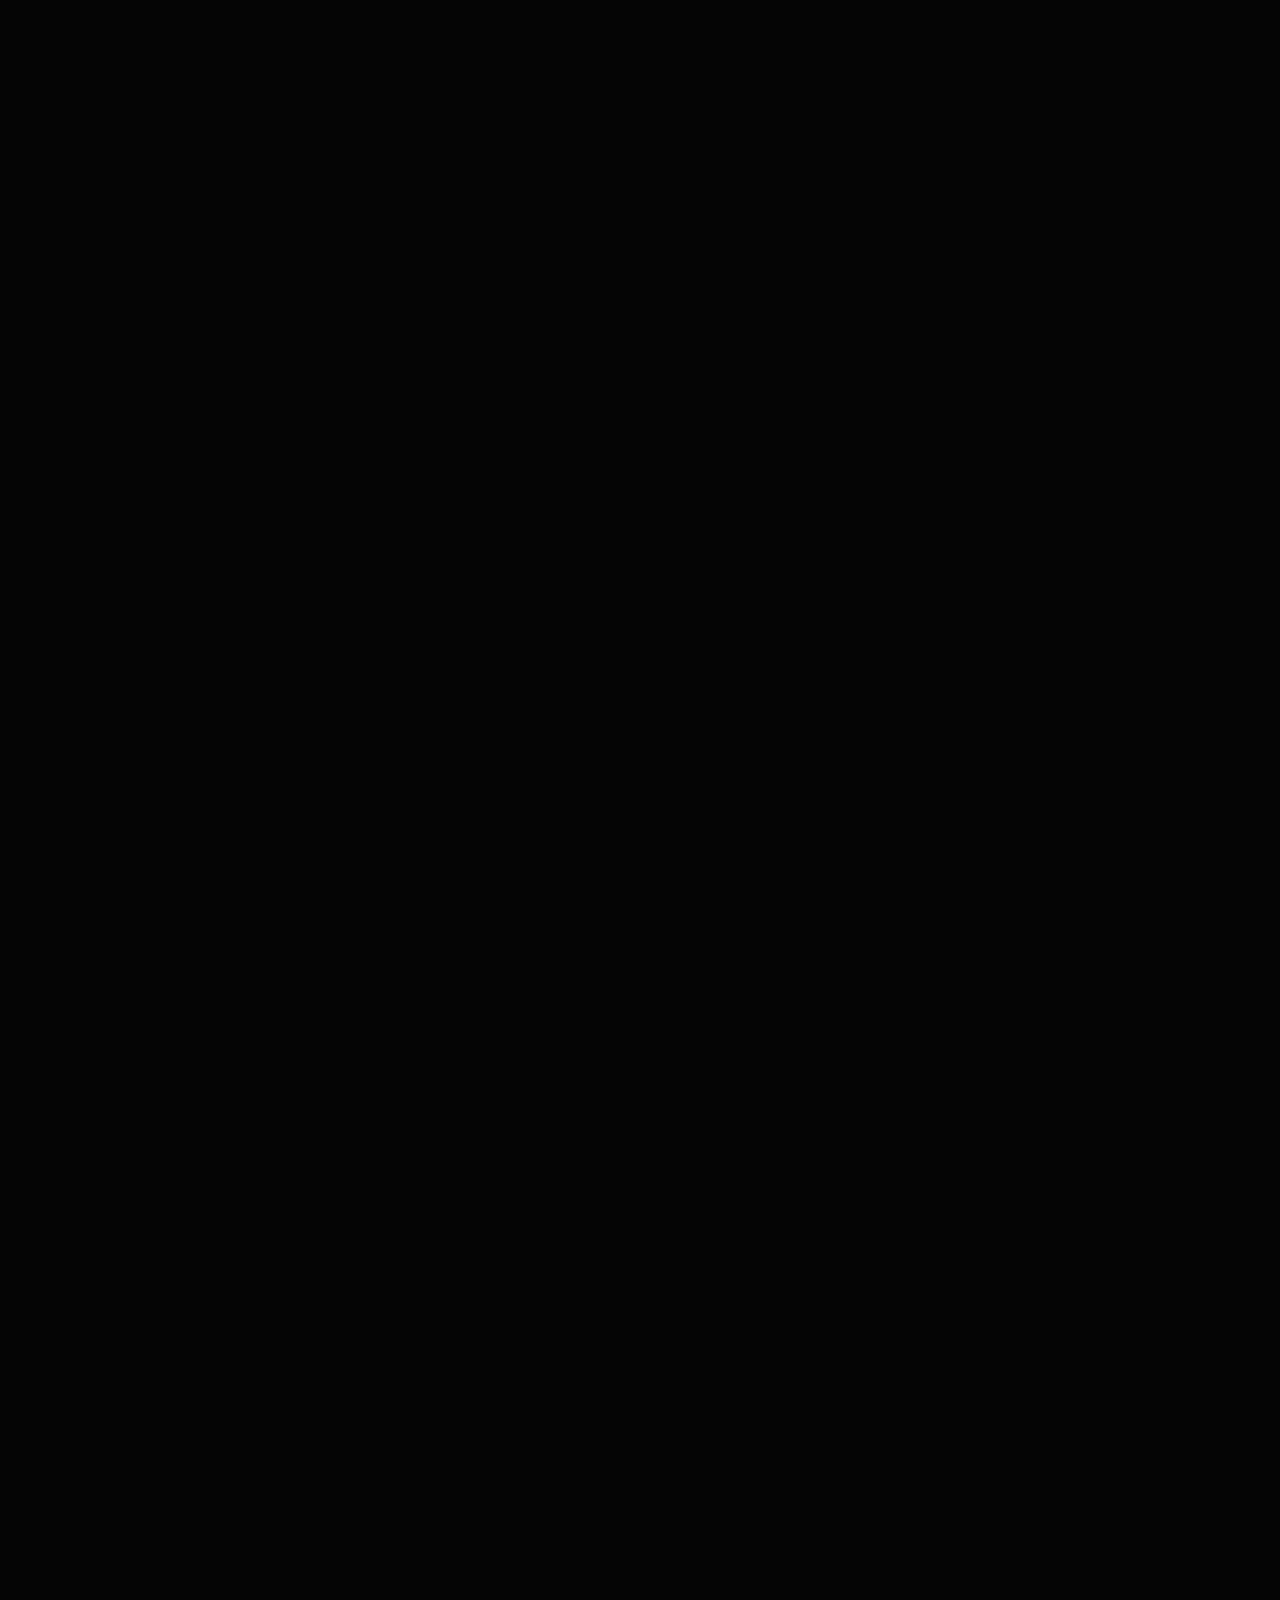
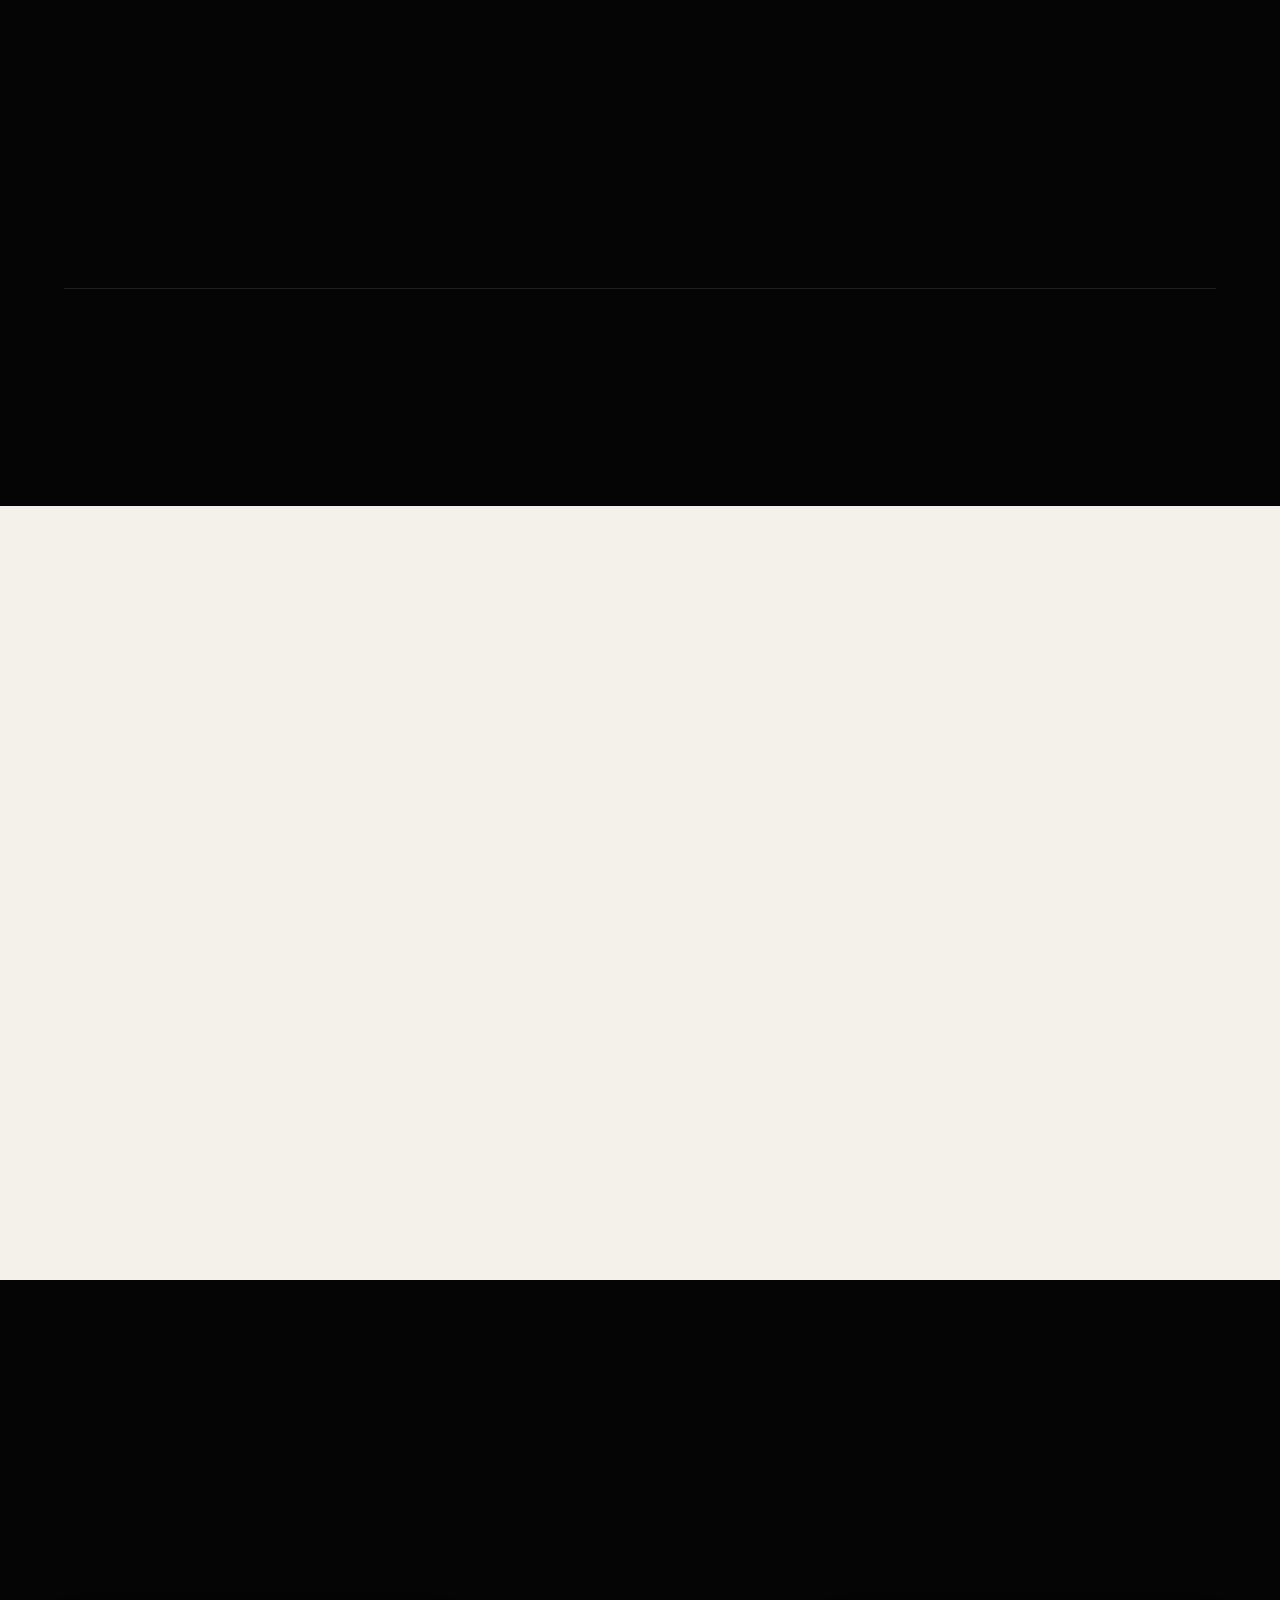
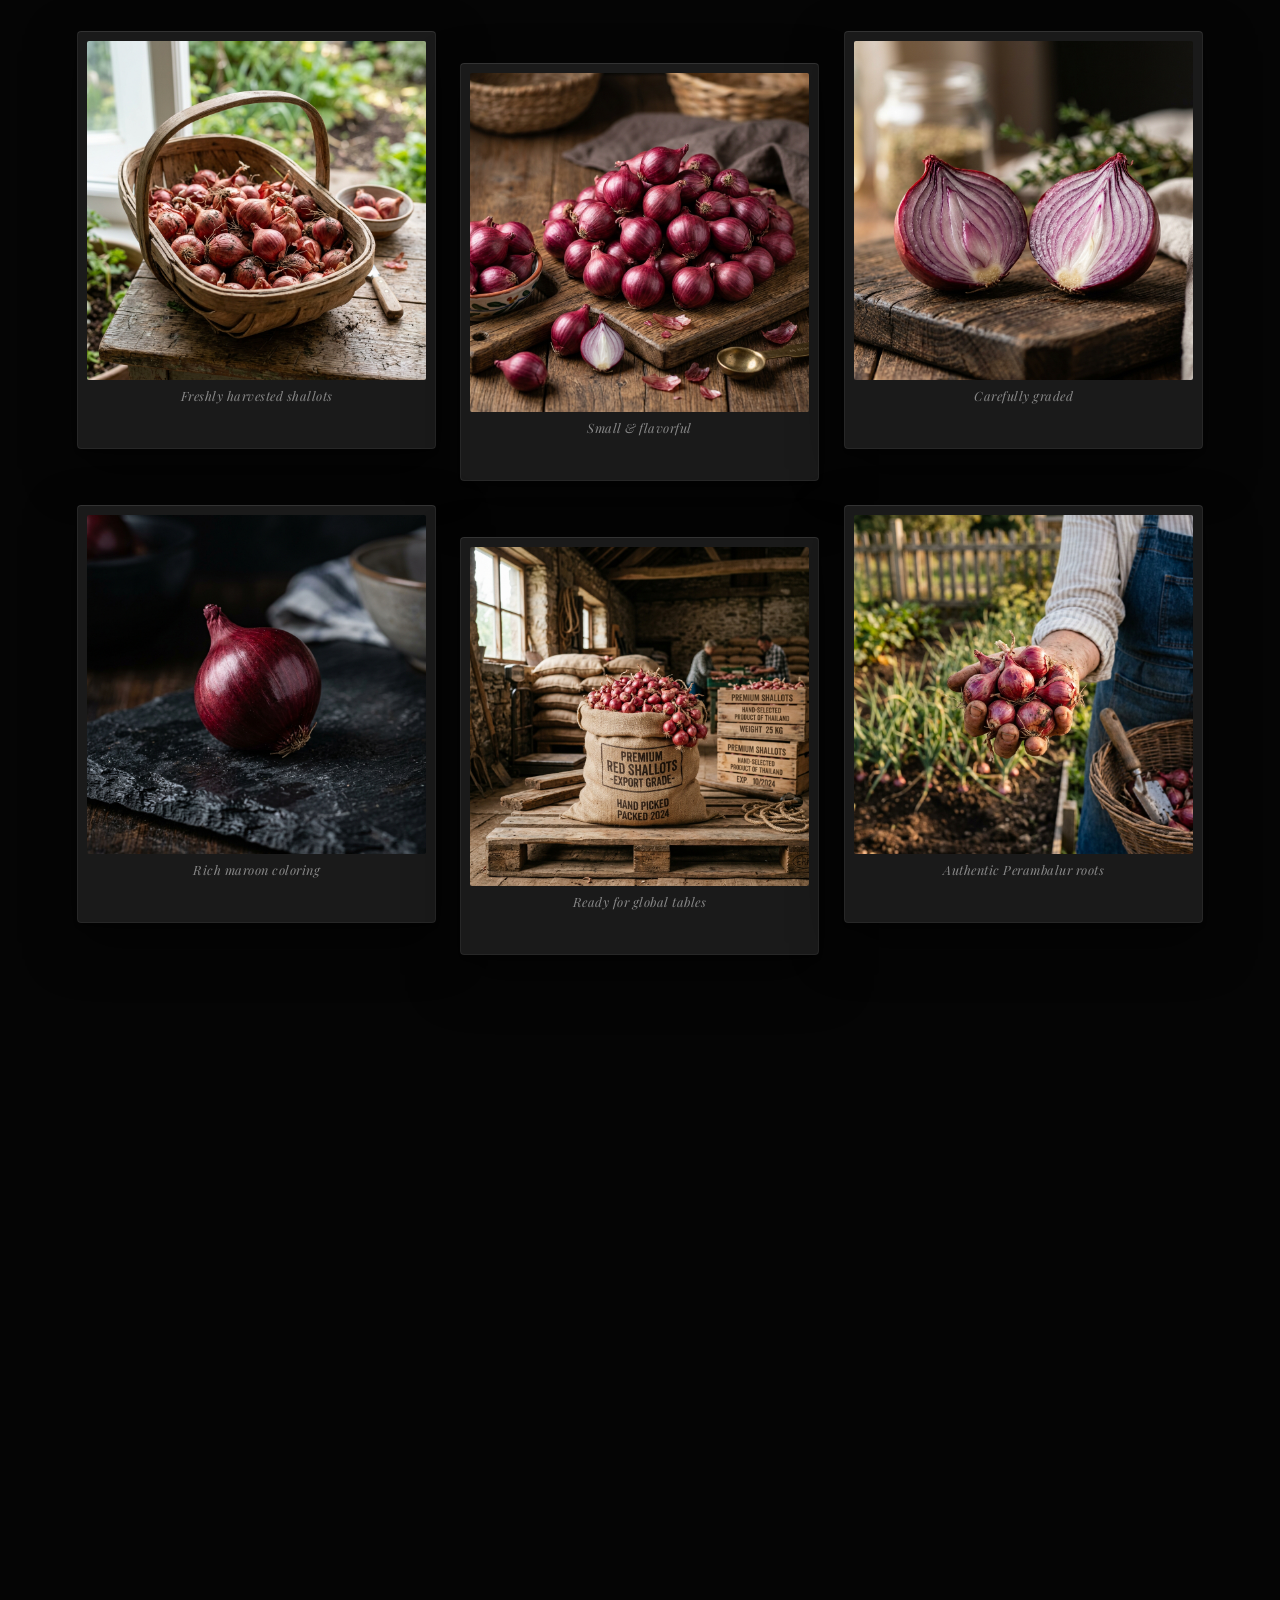
==== commit d6a113ed: "Add About Us page, nav link, and teaser section on homepage" ====
--- a/index.html
+++ b/index.html
@@ -41,6 +41,7 @@
             <img src="mrsonion logo.png" alt="MRS Onion & Co. Logo" class="nav-logo-img" width="90" height="90" fetchpriority="high">
         </div>
         <div class="nav-links">
+            <a href="about.html" class="nav-link">About</a>
             <a href="#process" class="nav-link">Process</a>
             <a href="#export" class="nav-link">Export</a>
             <a href="https://wa.me/919551545786?text=Hi%20MRS%20Onion%20%26%20Co%2C%20I'm%20interested%20in%20your%20premium%20shallots." target="_blank" class="nav-link">Contact</a>
@@ -180,6 +181,48 @@
         </div>
     </section>
 
+
+    <!-- ════════════════════════════════════════════
+         ABOUT US — TEASER
+         ════════════════════════════════════════════ -->
+    <section id="about" class="section about-teaser-section">
+        <div class="about-teaser-grid">
+            <div class="about-teaser-text">
+                <p class="about-teaser-label reveal-text">Who We Are</p>
+                <h2 class="title-large reveal-text">Three Decades of<br>Rooted Excellence.</h2>
+                <p class="text-body reveal-text">
+                    Founded in 1988 by Mr. Shanmugaraj, MRS Onion & Co. began as a small farming operation
+                    in the fertile lands of Perambalur, Tamil Nadu. Over three decades, we have grown into
+                    a trusted name for GI Tagged Perambalur shallots — supplying premium quality to
+                    households, retailers, and export markets across the globe.
+                </p>
+                <a href="about.html" class="btn-about reveal-text">
+                    Our Full Story
+                    <svg viewBox="0 0 24 24" fill="none" stroke="currentColor" stroke-width="2" stroke-linecap="round" stroke-linejoin="round">
+                        <path d="M5 12h14M12 5l7 7-7 7"/>
+                    </svg>
+                </a>
+            </div>
+            <div class="about-teaser-stats reveal-text">
+                <div class="about-stat">
+                    <span class="about-stat-num">35+</span>
+                    <span class="about-stat-label">Years of Experience</span>
+                </div>
+                <div class="about-stat">
+                    <span class="about-stat-num">4</span>
+                    <span class="about-stat-label">Export Countries</span>
+                </div>
+                <div class="about-stat">
+                    <span class="about-stat-num">GI</span>
+                    <span class="about-stat-label">Tagged Certified</span>
+                </div>
+                <div class="about-stat">
+                    <span class="about-stat-num">100%</span>
+                    <span class="about-stat-label">Farm Direct</span>
+                </div>
+            </div>
+        </div>
+    </section>
 
     <!-- ════════════════════════════════════════════
          THE PROCESS
--- a/style.css
+++ b/style.css
@@ -312,11 +312,13 @@
 }
 
 .hero-logo-big {
-    width: clamp(180px, 28vw, 300px);
+    width: clamp(240px, 42vw, 460px);
     height: auto;
     object-fit: contain;
-    filter: drop-shadow(0 0 60px rgba(212,175,55,0.45))
-            drop-shadow(0 0 20px rgba(0,0,0,0.6));
+    filter: brightness(1.8) contrast(1.1)
+            drop-shadow(0 0 40px rgba(255,255,255,0.6))
+            drop-shadow(0 0 80px rgba(212,175,55,0.5))
+            drop-shadow(0 0 120px rgba(212,175,55,0.25));
 }
 
 /* ── Scroll Indicator ── */
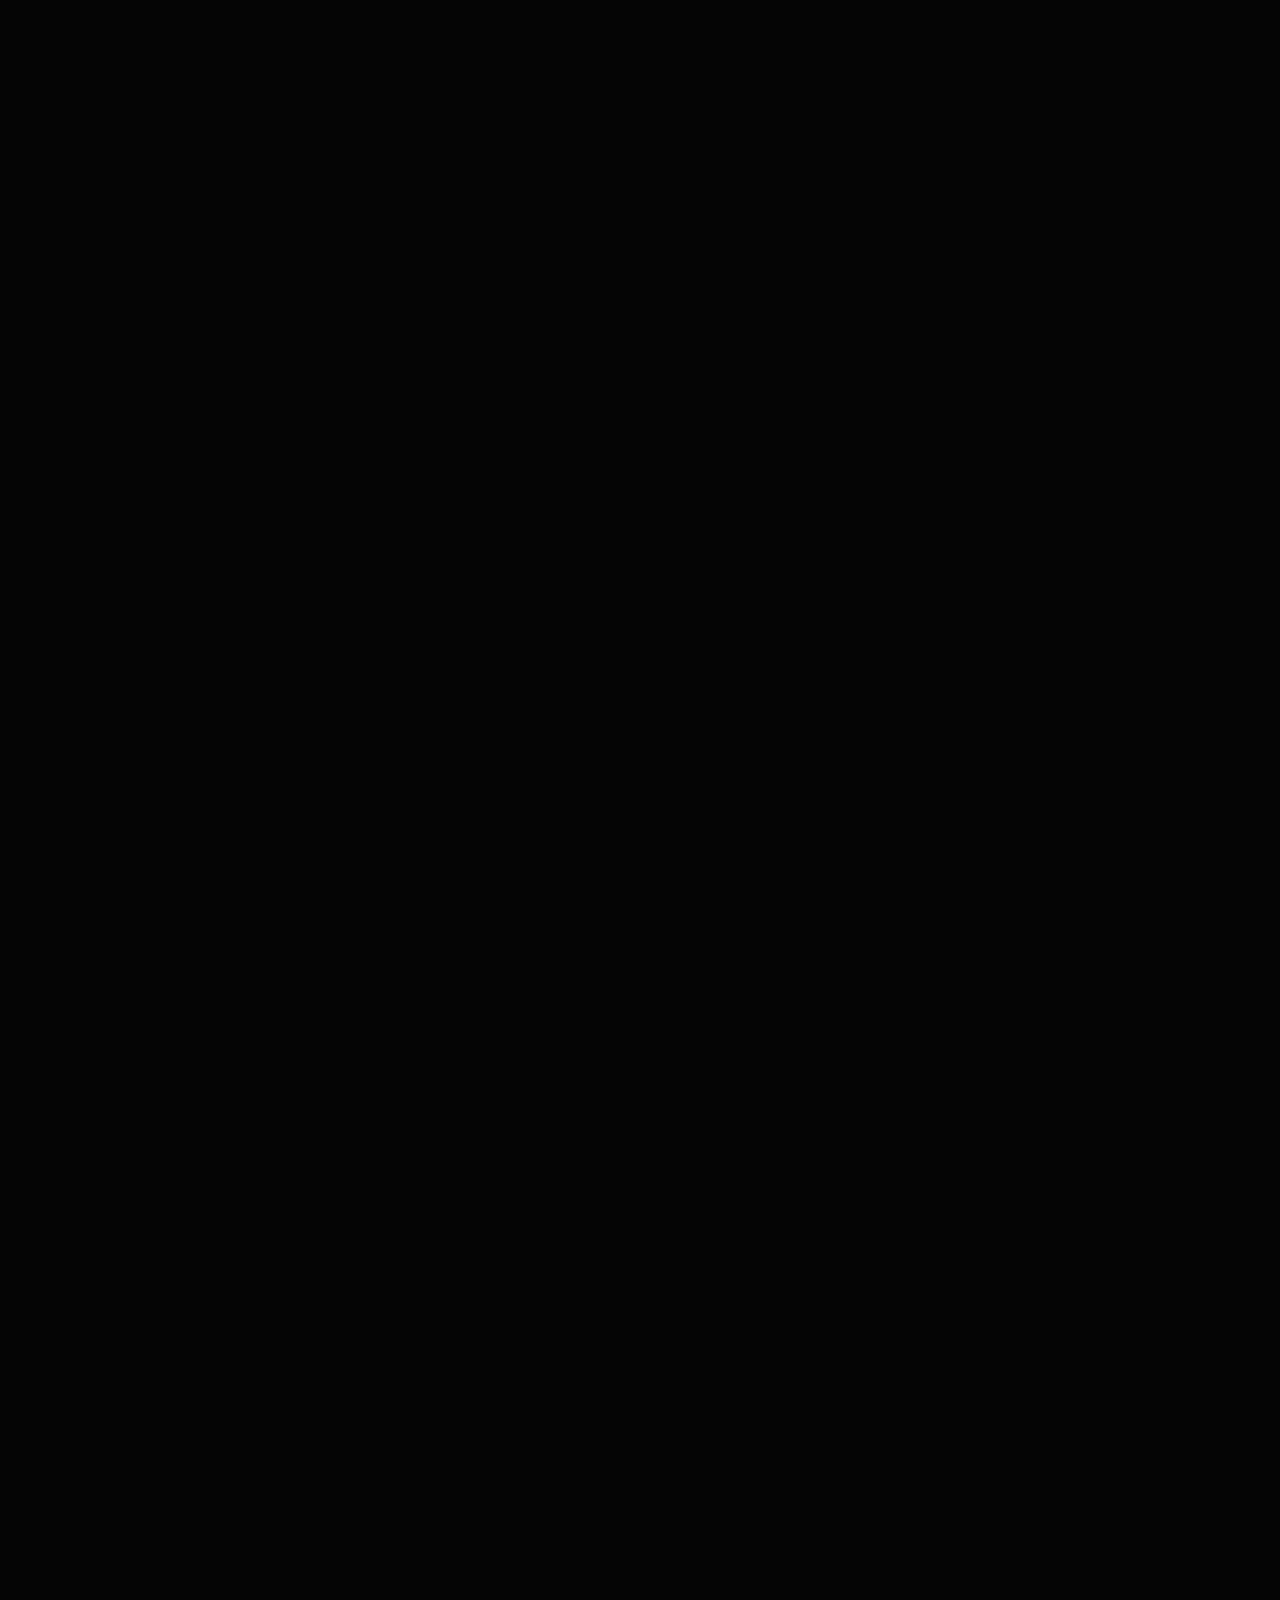
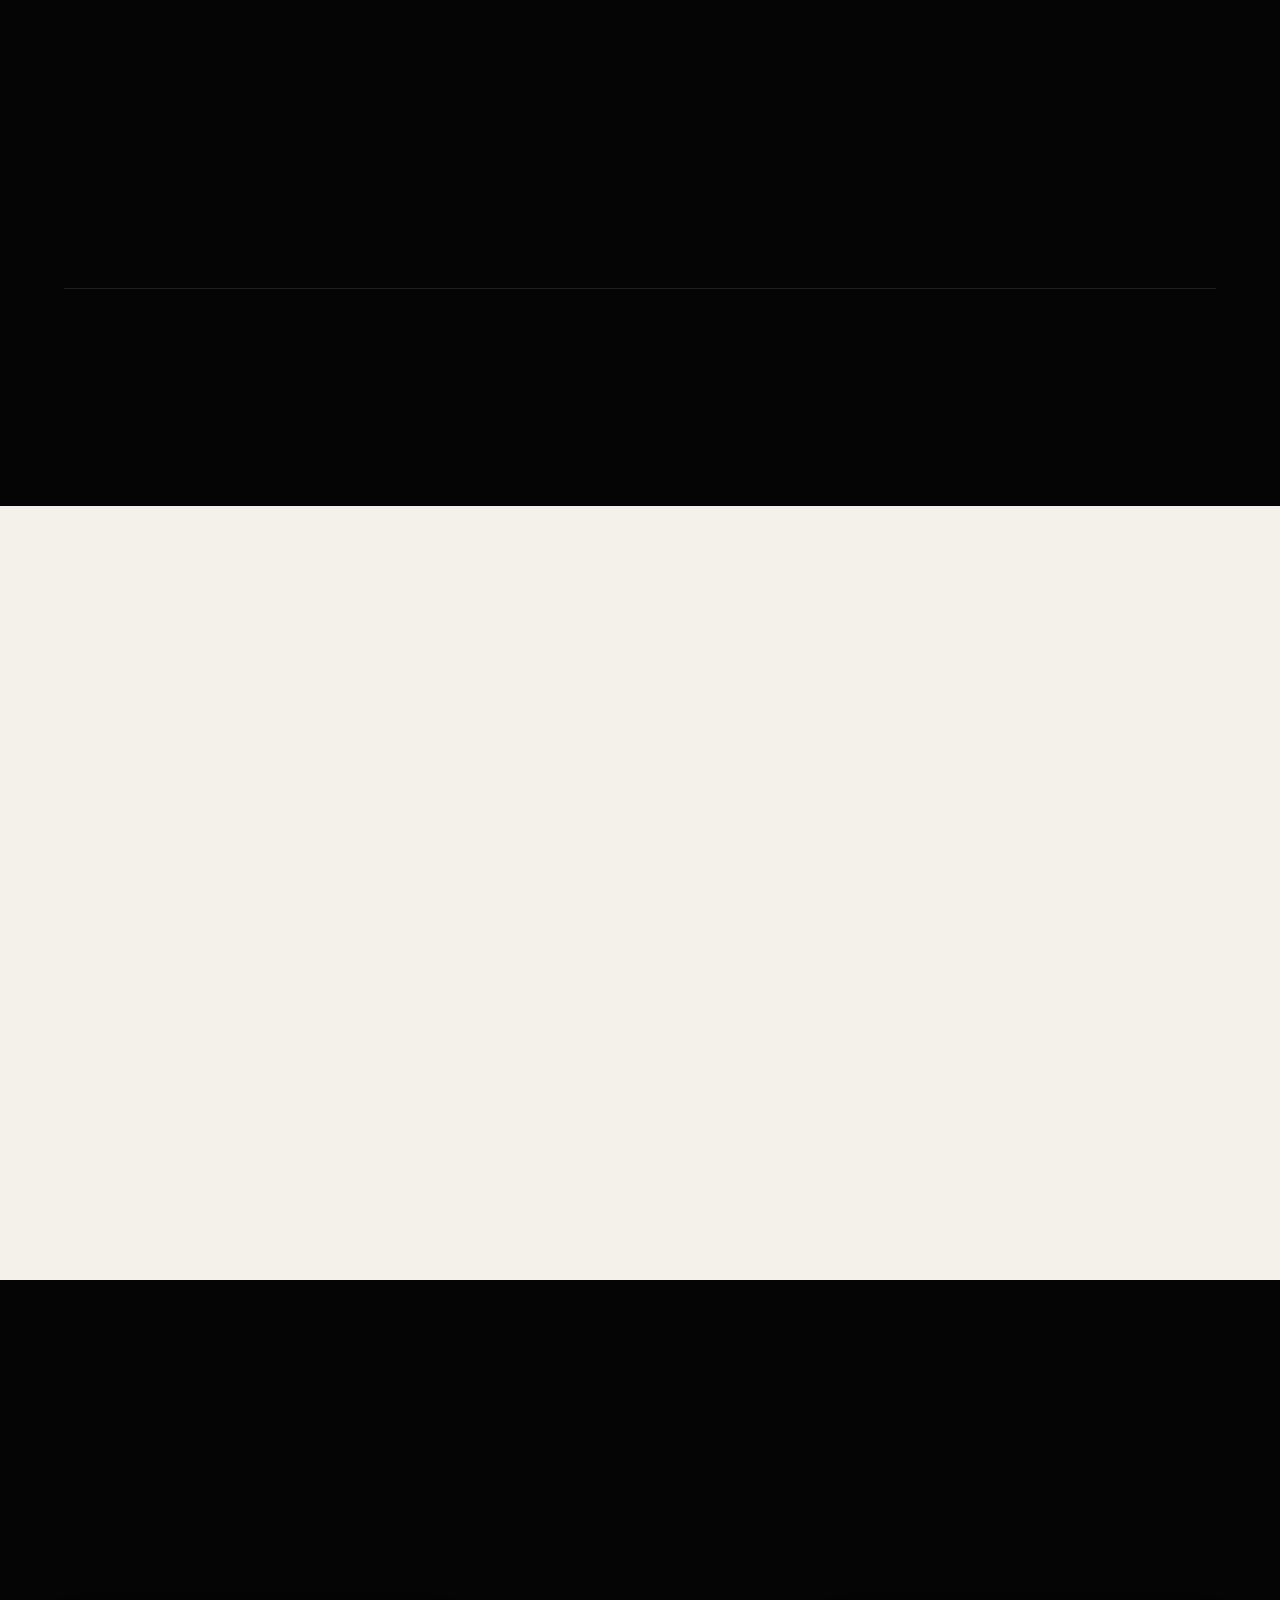
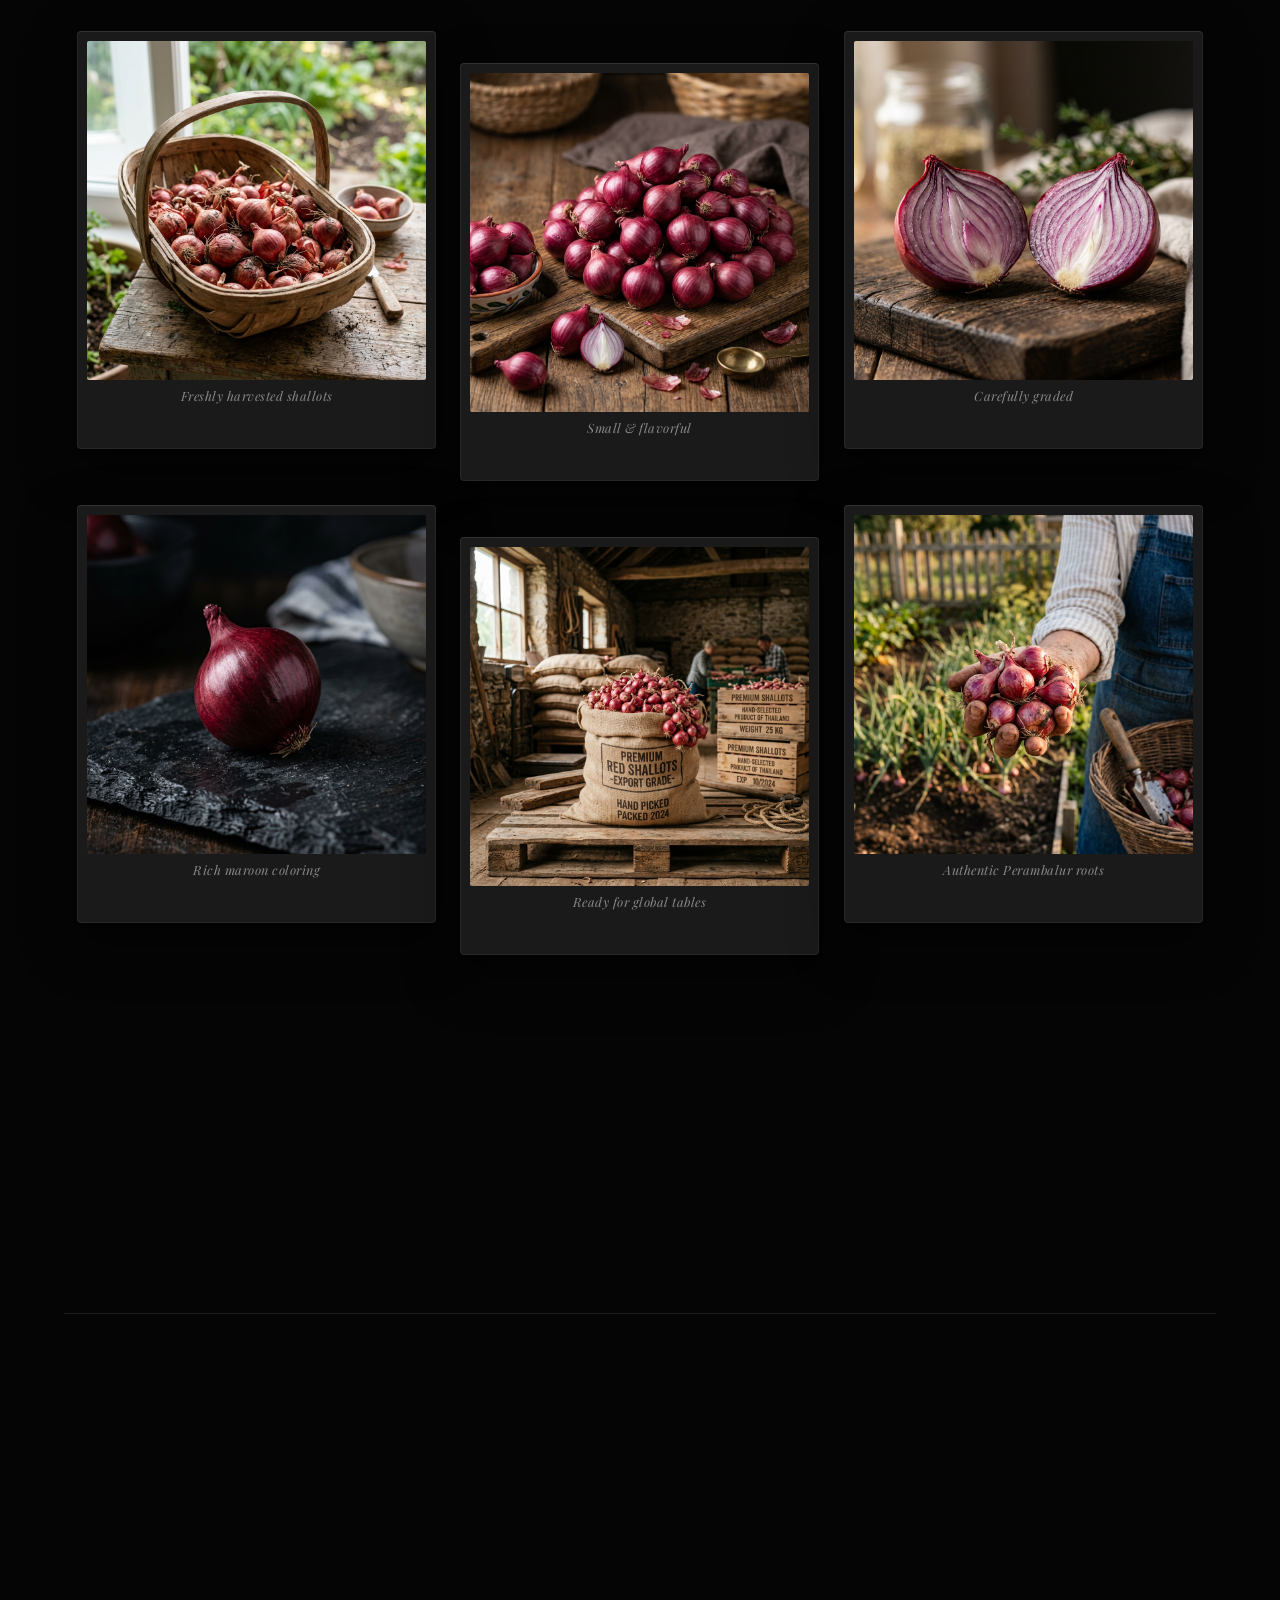
==== commit f1aa9242: "Remove About teaser section from homepage — nav link is sufficient" ====
--- a/index.html
+++ b/index.html
@@ -6,6 +6,17 @@
     <title>MRS Onion & Co | Premium Indian Shallots</title>
     <meta name="description" content="MRS Onion & Co — GI Tagged Perambalur Shallots. Premium export-quality Indian shallots since 1988. Serving Singapore, Sri Lanka, USA & Canada.">
 
+    <!-- Favicon / Site Icon -->
+    <link rel="icon" type="image/png" href="mrsonion logo.png">
+    <link rel="shortcut icon" type="image/png" href="mrsonion logo.png">
+    <link rel="apple-touch-icon" href="mrsonion logo.png">
+
+    <!-- Open Graph (Google / Social Preview) -->
+    <meta property="og:title" content="MRS Onion & Co | Premium Indian Shallots">
+    <meta property="og:description" content="GI Tagged Perambalur Shallots. Premium export-quality Indian shallots since 1988. Serving Singapore, Sri Lanka, USA & Canada.">
+    <meta property="og:image" content="mrsonion logo.png">
+    <meta property="og:type" content="website">
+
     <!-- Fonts -->
     <link rel="preconnect" href="https://fonts.googleapis.com">
     <link rel="preconnect" href="https://fonts.gstatic.com" crossorigin>
@@ -181,48 +192,6 @@
         </div>
     </section>
 
-
-    <!-- ════════════════════════════════════════════
-         ABOUT US — TEASER
-         ════════════════════════════════════════════ -->
-    <section id="about" class="section about-teaser-section">
-        <div class="about-teaser-grid">
-            <div class="about-teaser-text">
-                <p class="about-teaser-label reveal-text">Who We Are</p>
-                <h2 class="title-large reveal-text">Three Decades of<br>Rooted Excellence.</h2>
-                <p class="text-body reveal-text">
-                    Founded in 1988 by Mr. Shanmugaraj, MRS Onion & Co. began as a small farming operation
-                    in the fertile lands of Perambalur, Tamil Nadu. Over three decades, we have grown into
-                    a trusted name for GI Tagged Perambalur shallots — supplying premium quality to
-                    households, retailers, and export markets across the globe.
-                </p>
-                <a href="about.html" class="btn-about reveal-text">
-                    Our Full Story
-                    <svg viewBox="0 0 24 24" fill="none" stroke="currentColor" stroke-width="2" stroke-linecap="round" stroke-linejoin="round">
-                        <path d="M5 12h14M12 5l7 7-7 7"/>
-                    </svg>
-                </a>
-            </div>
-            <div class="about-teaser-stats reveal-text">
-                <div class="about-stat">
-                    <span class="about-stat-num">35+</span>
-                    <span class="about-stat-label">Years of Experience</span>
-                </div>
-                <div class="about-stat">
-                    <span class="about-stat-num">4</span>
-                    <span class="about-stat-label">Export Countries</span>
-                </div>
-                <div class="about-stat">
-                    <span class="about-stat-num">GI</span>
-                    <span class="about-stat-label">Tagged Certified</span>
-                </div>
-                <div class="about-stat">
-                    <span class="about-stat-num">100%</span>
-                    <span class="about-stat-label">Farm Direct</span>
-                </div>
-            </div>
-        </div>
-    </section>
 
     <!-- ════════════════════════════════════════════
          THE PROCESS
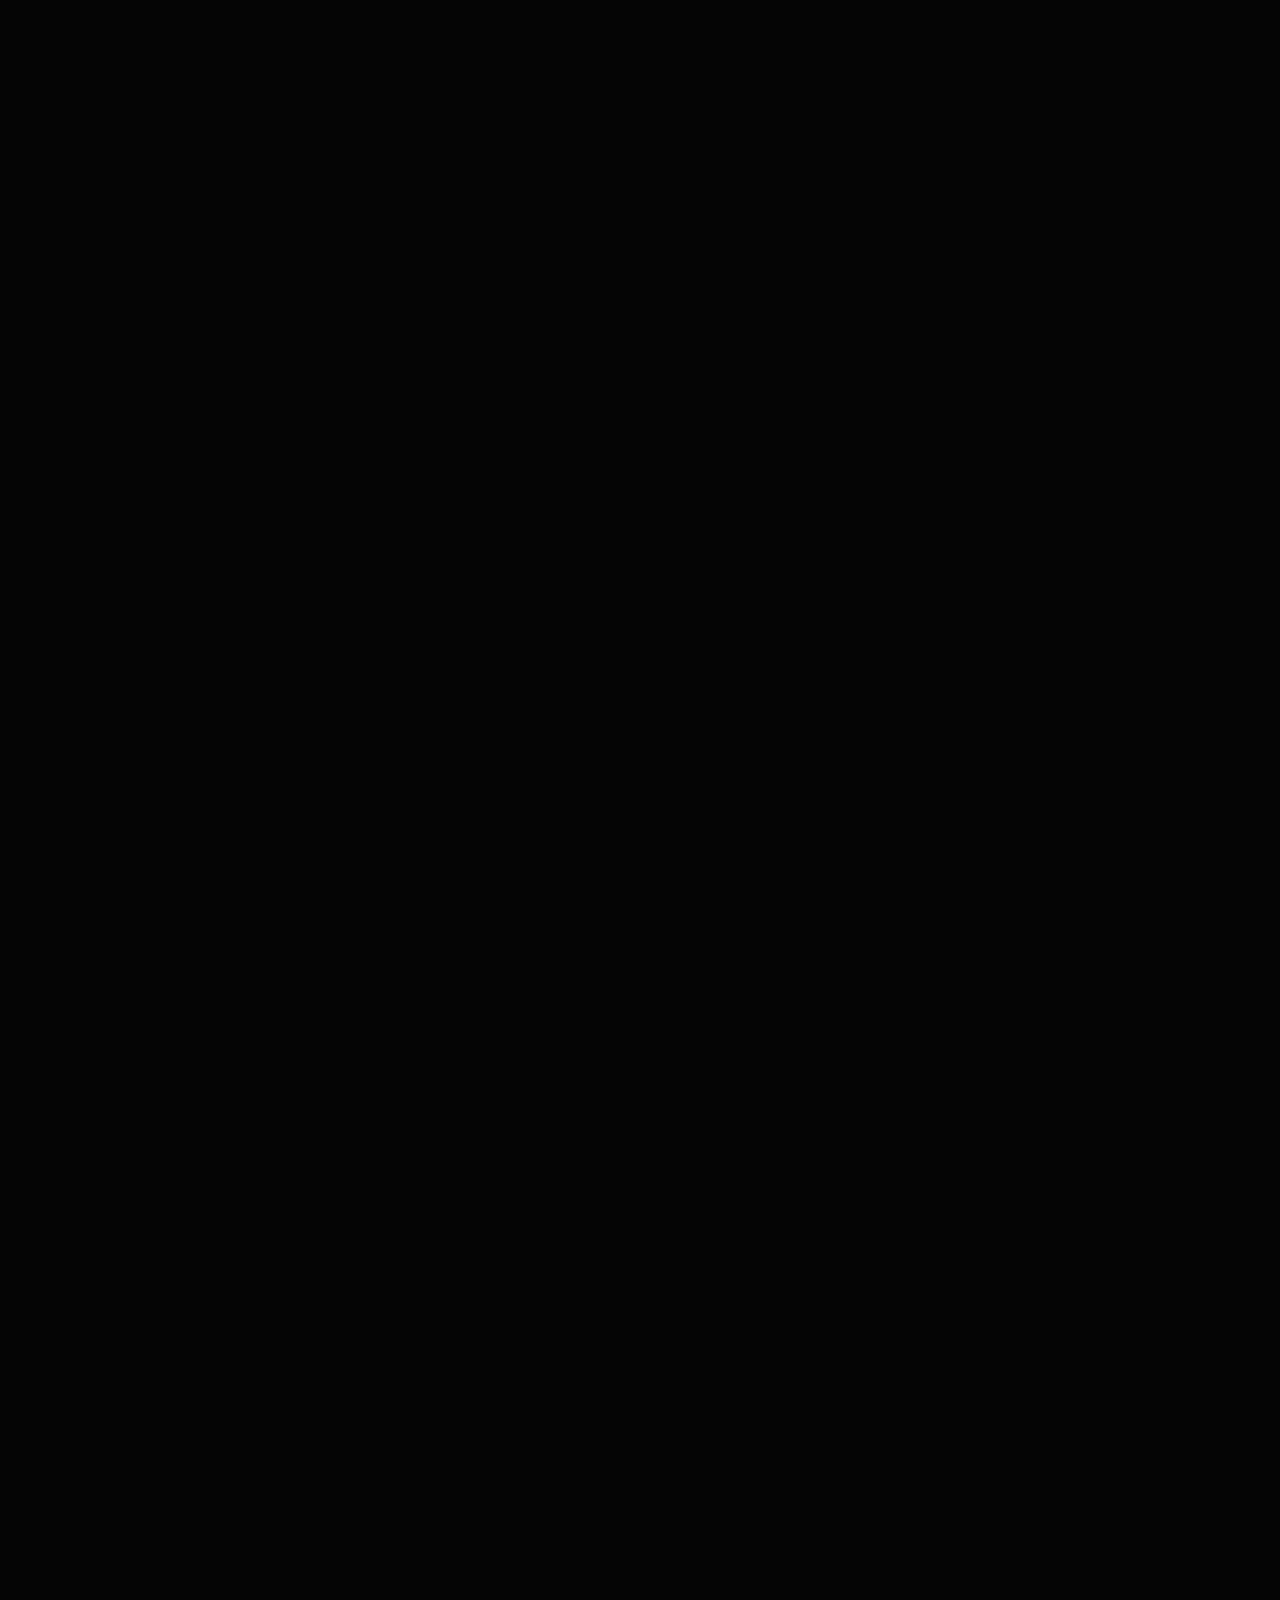
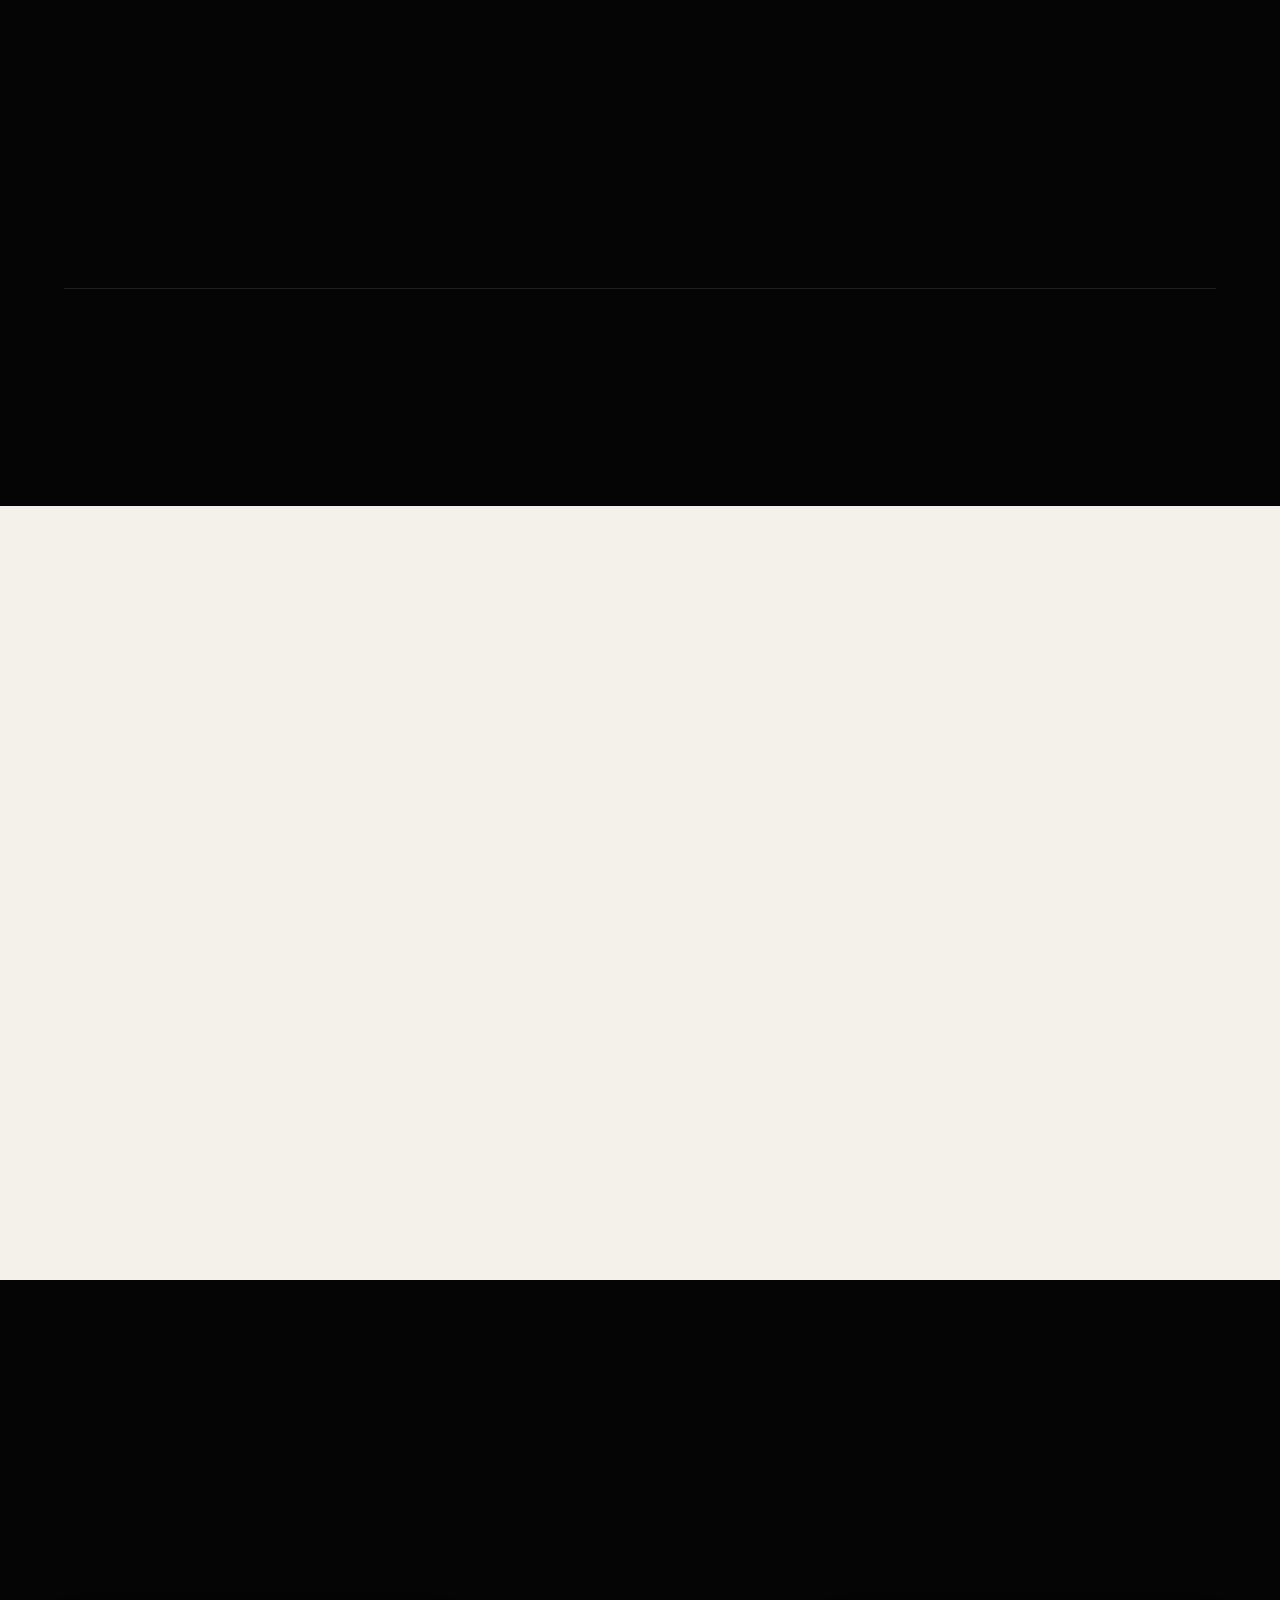
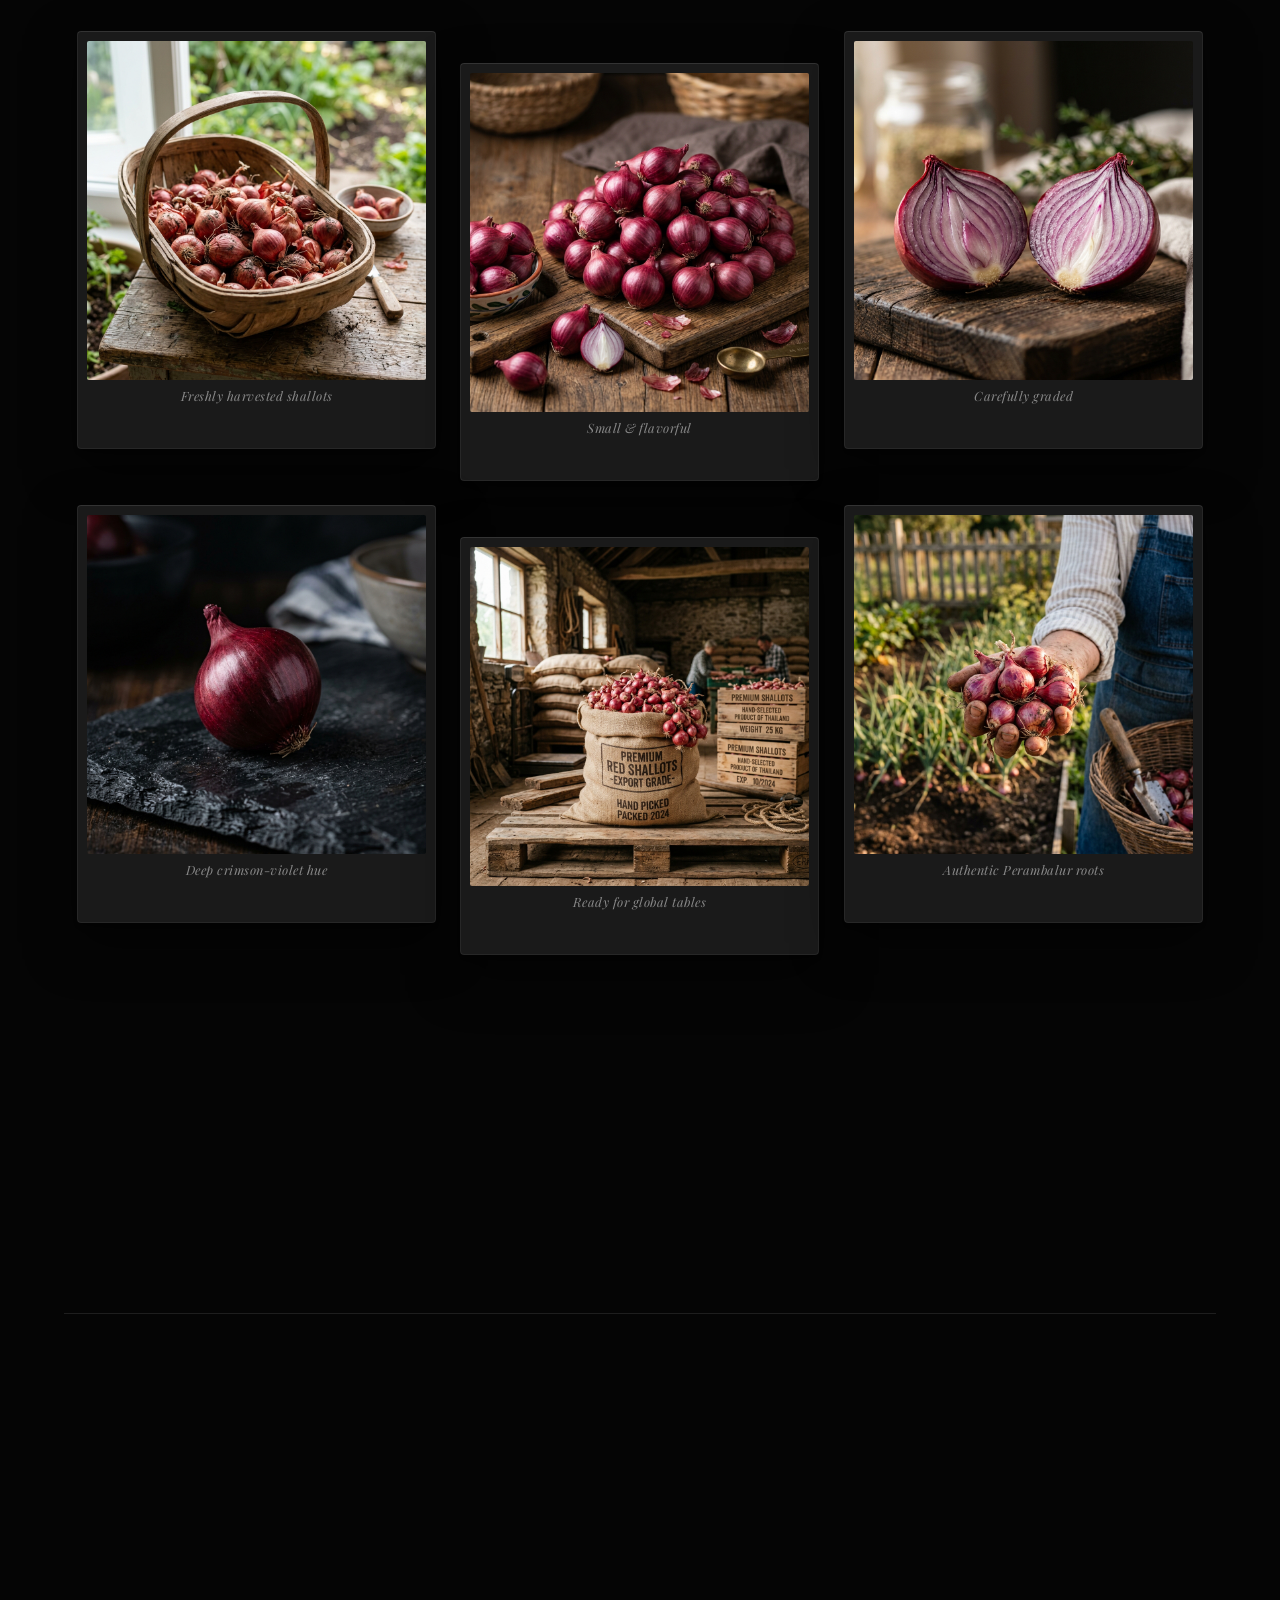
==== commit 76173aae: "Fix gallery caption: accurate color description for pearl onion image" ====
--- a/index.html
+++ b/index.html
@@ -170,7 +170,7 @@
                     <div class="album-photo-wrap">
                         <img src="pearl_onion_1780914174921.png" alt="Pearl onions" loading="lazy">
                     </div>
-                    <div class="album-caption">Rich maroon coloring</div>
+                    <div class="album-caption">Deep crimson-violet hue</div>
                 </div>
             </div>
             <div class="album-card" data-rotate="-5">
